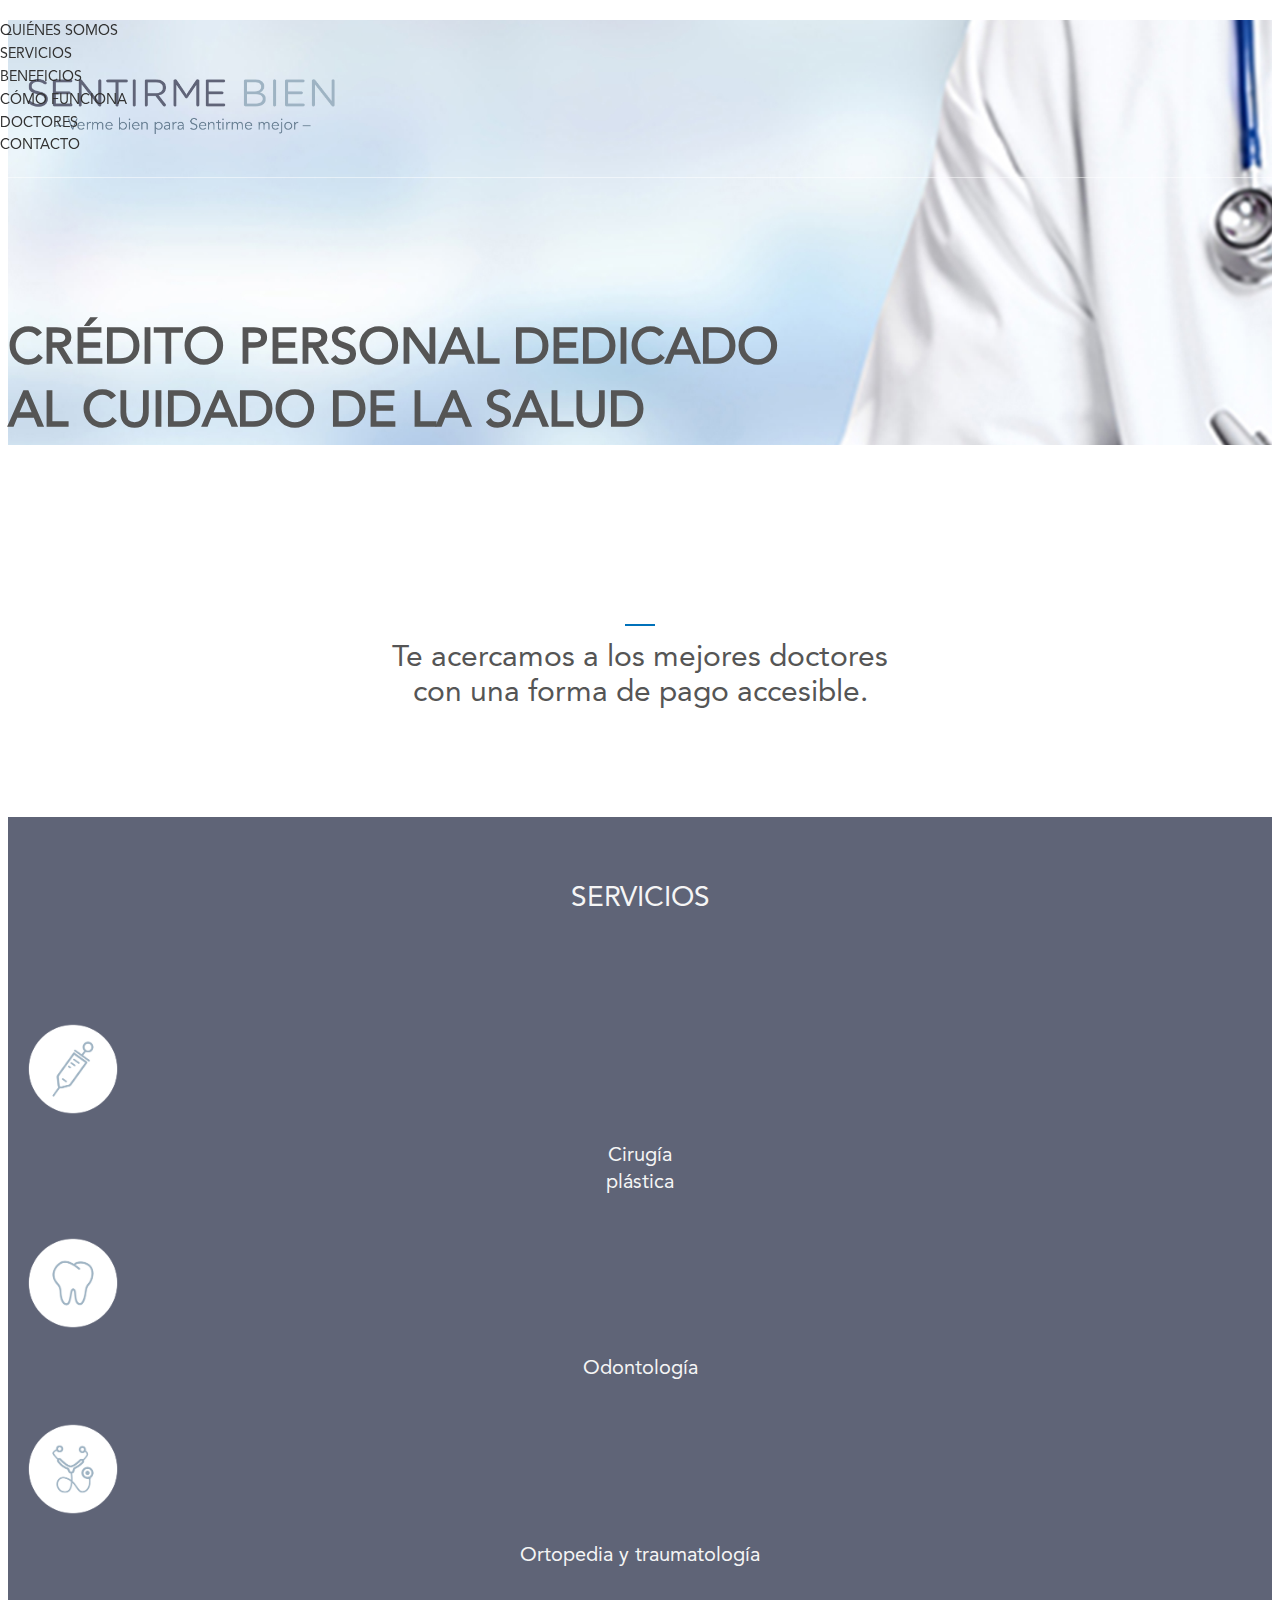
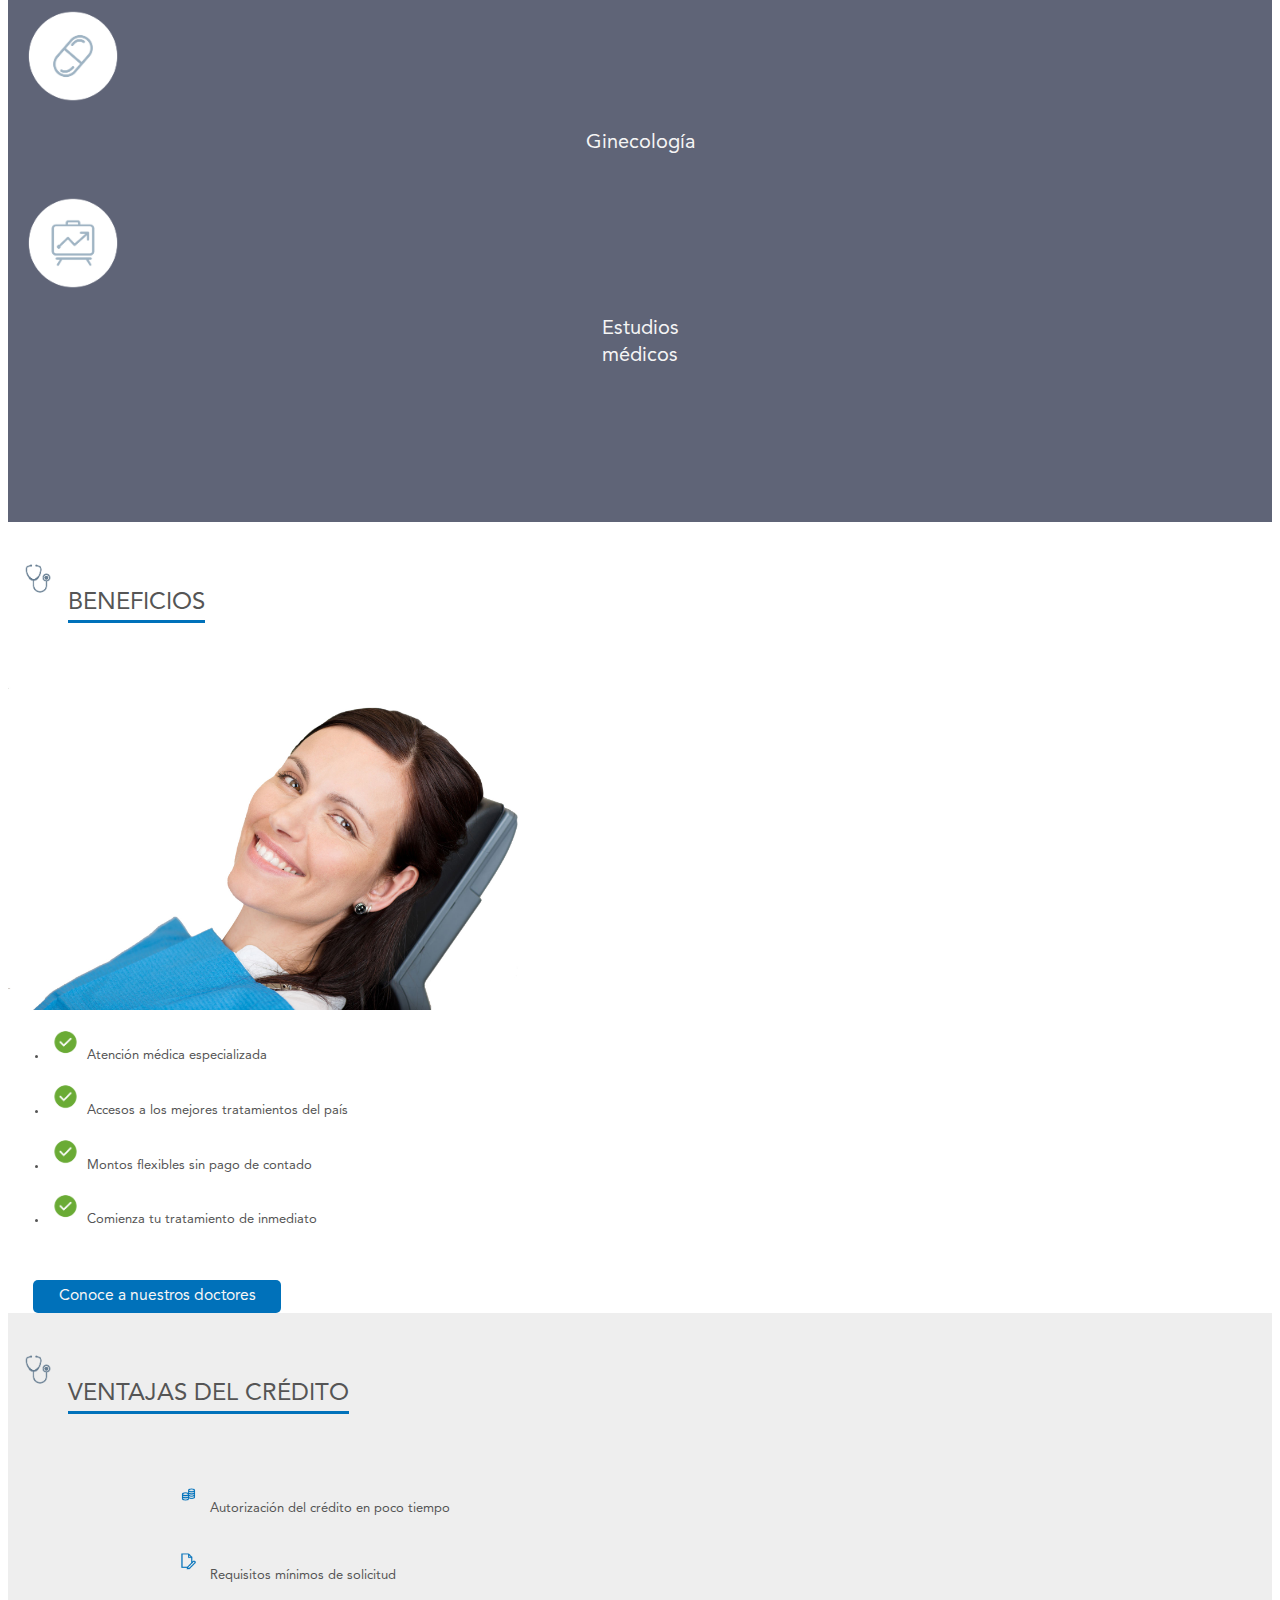
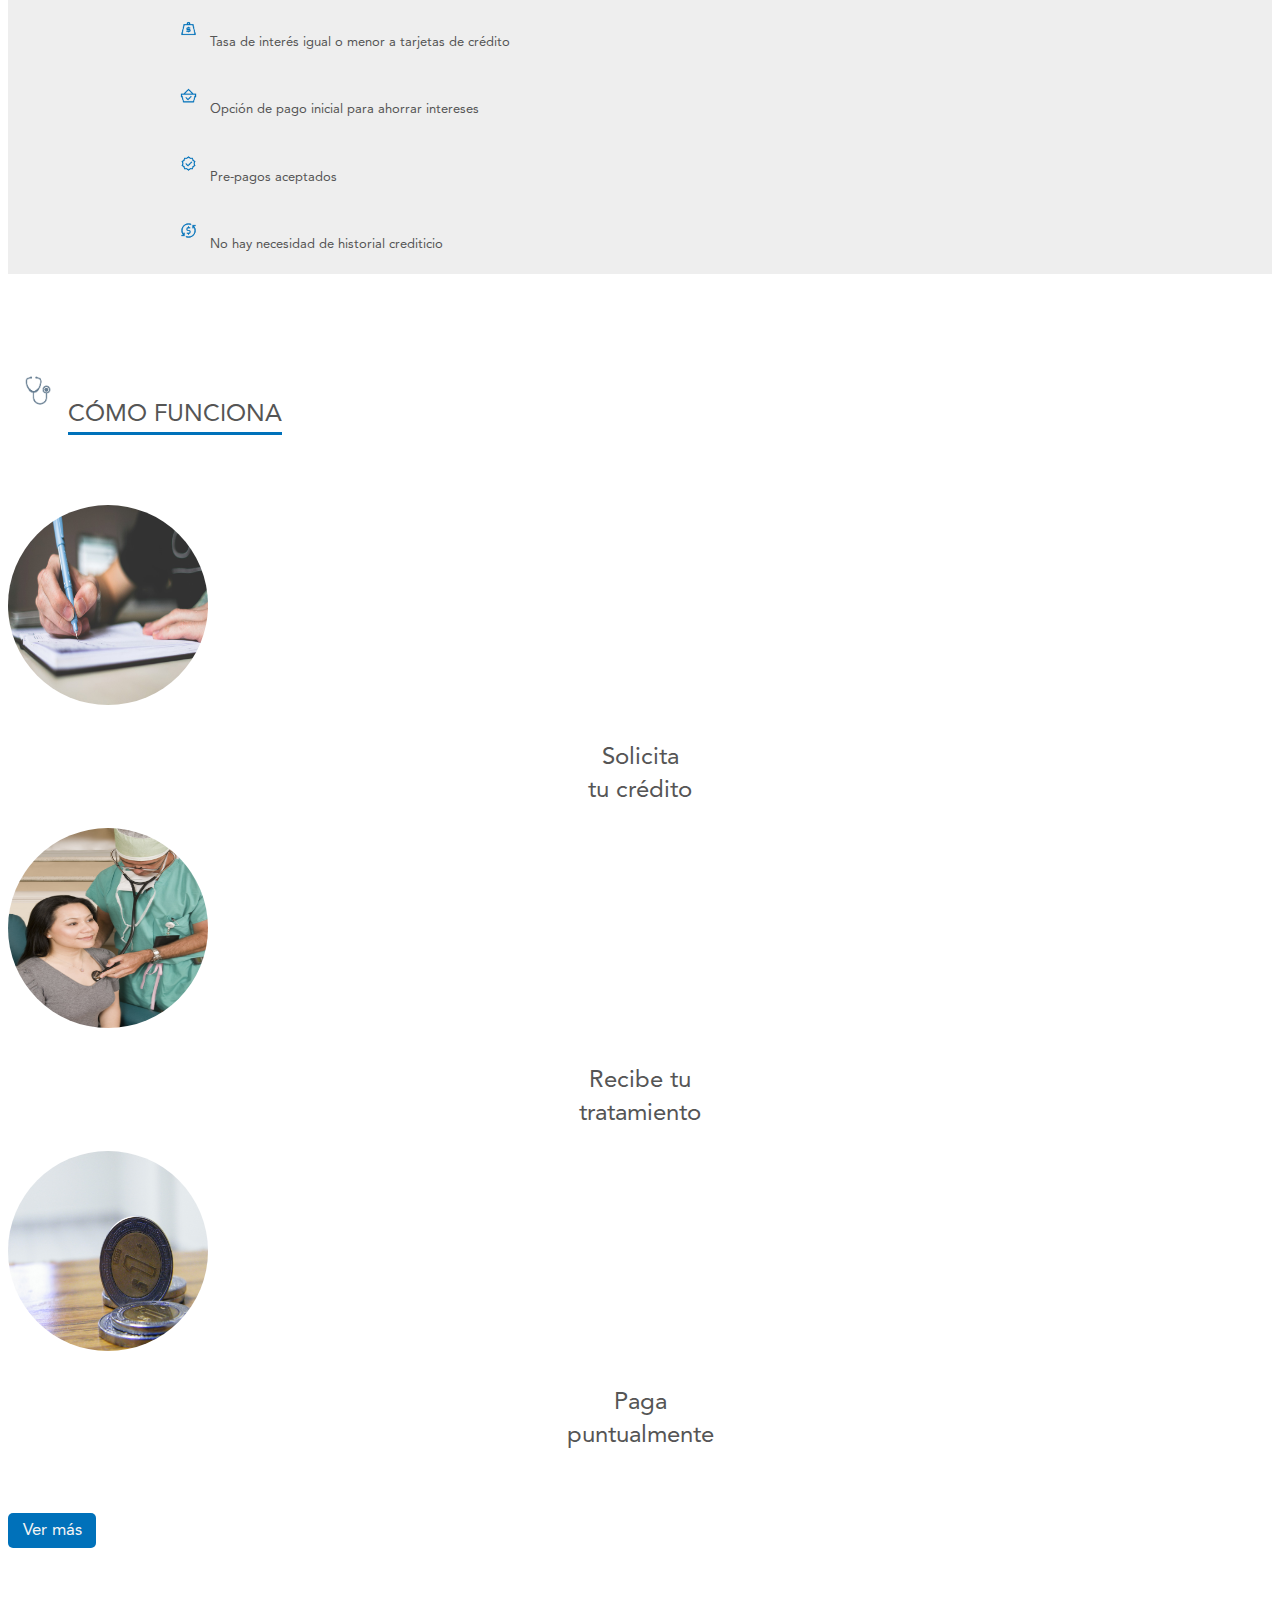
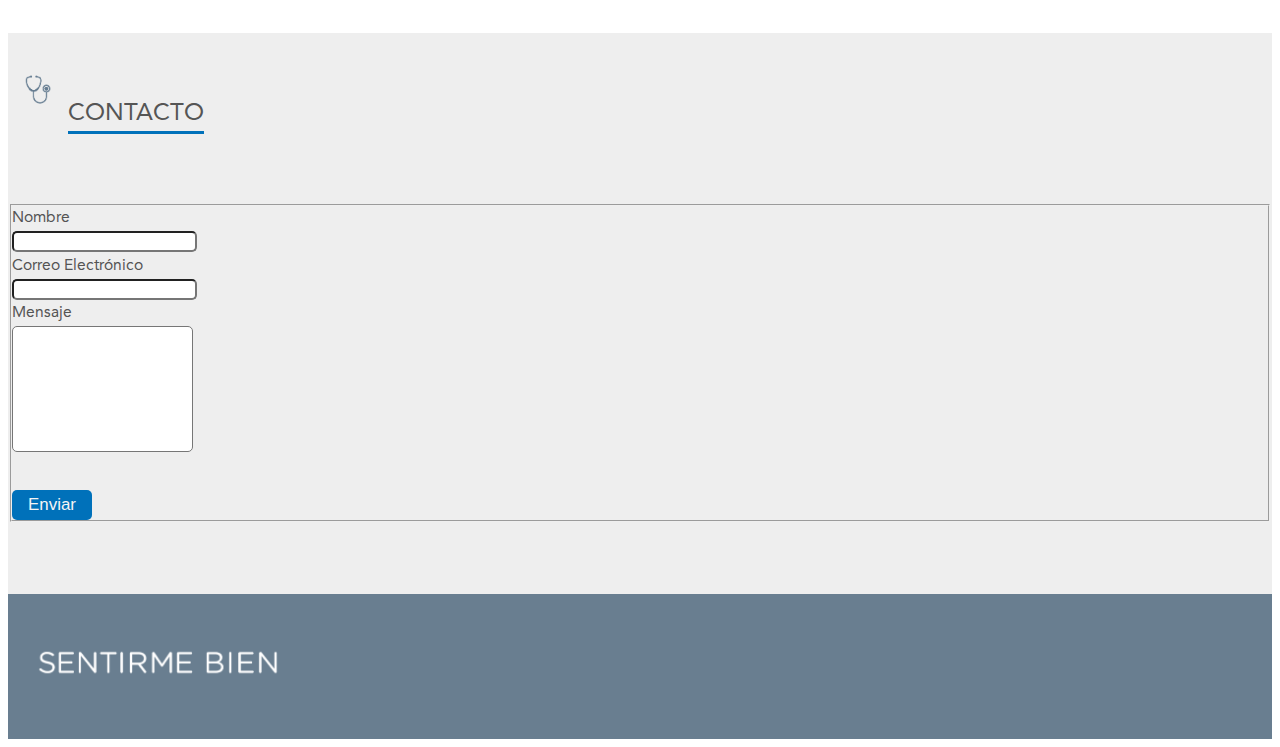
==== about-us.html @ ba7bbd11 "Contact validations, bug with animations when add scripts" ====
<!DOCTYPE html>
  <!--[if IE 8]> <html lang="en" class="ie8"> <![endif]-->
  <!--[if IE 9]> <html lang="en" class="ie9"> <![endif]-->
  <!--[if !IE]><!--> <html lang="en"> <!--<![endif]-->
  <head>
      <title>Sentirme Bien</title>

      <!-- Meta -->
      <meta charset="utf-8">
      <meta name="viewport" content="width=device-width, initial-scale=1.0">
      <meta name="description" content="">
      <meta name="author" content="">

      <!-- Favicon -->
      <link rel="shortcut icon" href="favicon.ico">

      <!-- Web Fonts -->
      <link rel='stylesheet' type='text/css' href='//fonts.googleapis.com/css?family=Open+Sans:400,300,600&amp;subset=cyrillic,latin'>

      <!-- CSS Global Compulsory -->
      <link rel="stylesheet" href="assets/plugins/bootstrap/css/bootstrap.min.css">
      <link rel="stylesheet" href="assets/css/style.css">

      <!-- CSS Header and Footer -->
      <link rel="stylesheet" href="assets/css/headers/header-v6.css">
      <link rel="stylesheet" href="assets/css/footers/footer-v1.css">

      <!-- CSS Implementing Plugins -->
      <link rel="stylesheet" href="assets/plugins/animate.css">
      <link rel="stylesheet" href="assets/plugins/line-icons/line-icons.css">
      <link rel="stylesheet" href="assets/plugins/font-awesome/css/font-awesome.min.css">
      <link rel="stylesheet" href="assets/plugins/sliding-panel/style.css">
      <link rel="stylesheet" href="assets/plugins/cube-portfolio/cubeportfolio/css/cubeportfolio.min.css">
      <link rel="stylesheet" href="assets/plugins/parallax-slider/css/parallax-slider.css">
      <link rel="stylesheet" href="assets/plugins/fancybox/source/jquery.fancybox.css">
      <link rel="stylesheet" href="assets/plugins/owl-carousel/owl-carousel/owl.carousel.css">
      <link rel="stylesheet" type="text/css" href="assets/fonts/fonts.css">

      <!-- CSS Theme -->
      <link rel="stylesheet" href="assets/css/theme-colors/default.css" id="style_color">
      <link rel="stylesheet" href="assets/css/theme-skins/dark.css">

      <!-- CSS Customization -->
      <link rel="stylesheet" href="assets/css/custom.css">
  </head>

  <body class="header-fixed promo-padding-top sliding-panel-ini sliding-panel-flag-right Avenir">
  <div class="wrapper">
      <!--=== Header v6 ===-->
      <div class="header-v6 header-border-bottom header-dark-dropdown header-sticky">
          <!-- Navbar -->
          <div class="navbar mega-menu" role="navigation">
              <div class="container">
                  <!-- Brand and toggle get grouped for better mobile display -->
                  <div class="menu-container">
                      <!-- Navbar Brand -->
  <!--                     <div class="navbar-brand" style="padding-left: 0;">
                          <a href="index.html">
                              <img class="default-logo" src="assets/img/Logo-15.png" style="width: 300px; height: 100px;" alt="Logo">
                              <img class="shrink-logo" src="assets/img/Logo-15.png" alt="Logo">
                          </a>

                      </div> -->
                      <!-- End Navbar Brand -->
                              <div class="collapse navbar-collapse navbar-responsive-collapse">
                                  <div class="container">
                                     <!--  <ul class="nav navbar-nav grey-text center">
                                      
                                          <li class="dropdown">
                                              <a href="about-us.html" class="dropdown-toggle Avenir">
                                                  Quiénes somos
                                              </a>
                                          </li>    
                                
                                          <li class="dropdown">
                                              <a href="#services" class="dropdown-toggle Avenir">
                                                  Servicios
                                              </a>
                                          </li>
                                 
                                          <li class="dropdown">
                                              <a href="#benefits" class="dropdown-toggle Avenir">
                                                  Beneficios
                                              </a>
                                          </li>
                                  
                                          <li class="dropdown">
                                              <a href="#works" class="dropdown-toggle Avenir">
                                                  Cómo Funciona
                                              </a>
                                          </li>
                             
                                          <li class="dropdown mega-menu-fullwidth">
                                              <a href="doctors.html" class="dropdown-toggle Avenir">
                                                  Doctores
                                              </a>
                                          </li>
                          

                     
                                          <li class="dropdown">
                                              <a href="#contact-modal" class="dropdown-toggle Avenir">
                                                  Contacto
                                              </a> -->
                                              <div class="row padding-bar">
                                              <div class="col-md-10 col-md-offset-1 text-center">
                                              <div class="col-md-2">
                                                <a href="about-us.html" class="Avenir bar-doctors">Quiénes somos</a>
                                              </div>
                                              <div class="col-md-2">
                                                <a href="#services" class="Avenir bar-doctors">Servicios</a>
                                              </div>
                                              <div class="col-md-2">
                                                <a href="#benefits" class="Avenir bar-doctors">Beneficios</a>
                                              </div>
                                              <div class="col-md-2">
                                                <a href="#works" class="Avenir bar-doctors">Cómo Funciona</a>
                                              </div>
                                              <div class="col-md-2">
                                                <a href="doctor.html" class="Avenir bar-doctors">Doctores</a>
                                              </div>
                                              <div class="col-md-2">
                                                <a href="#contact" class="Avenir bar-doctors">Contacto</a>
                                              </div>
                                              </div>
                                              </div>
                           
                                      </ul>
                                  </div><!--/end container-->
                              </div><!--/navbar-collapse-->
                          </div>
                      <!-- Header Inner Right -->
                      <!-- End Header Inner Right -->
                  </div>
              </div>
          </div>
          <!-- End Navbar -->
      </div>
      <!--=== End Header v6 ===-->

      <!-- Promo Block -->
      <div class="promo-bg-img-v2 fullheight promo-bg-fixed">
          <div class="container valign__middle text-center" data-start="opacity: 1;" data-500="opacity: 0;">
              <div class="margin-bottom-20">
                  <div id="cbp-lightbox" class="dp-none"></div>
              </div>
              <img class="animated fadeInUp wow margin-bottom-20" src="assets/img/Logo-15.png" style="width: 350px; height: auto;" alt="Logo" data-wow-duration="1.5s" data-wow-delay="1.5s">
              <span class="promo-text-v2 animated fadeInUp wow margin-bottom-20 padding-top" data-wow-duration="2s" data-wow-delay="1s"> 
              <p class="Avenir" style="padding-top: 50px;">CRÉDITO PERSONAL DEDICADO <br>AL CUIDADO DE LA SALUD</p>
              </span>
          </div>
      </div>
      <!-- End Promo Block -->

    <!--=== Content Part ===-->
    <div class="content-md">
        <div class="container">
           <div class="headline-center margin-bottom-60 filler-section">
                       <h2> </h2>
                       <h1 class="Avenir filler-text">Te acercamos a los mejores doctores <br>con una forma de pago accesible.</h1>
                       
            </div><!--/end Headline Center-->
        </div><!--/container -->

        <div class="icons-wall padding-bot" id="benefits">
            <div class="container content-sm">
                <div class="row">
                    <div class="col-md-12">
                        <div class="margin-bottom-30">
                            <h1 class="white-text services-tittle Avenir padding-bot2"> SERVICIOS</h1>
                    </div><!--/end row-->
                    <div class="col-md-2 col-md-offset-1">
                      <img src="assets/img/icons/iconos-04.png" class="icon-info " alt="">
                      <h3 class="white-text text-centered no-padding Avenir">Cirugía <br>plástica</h3>
                    </div>
                    <div class="col-md-2">
                      <img src="assets/img/icons/iconos-06.png" class="icon-info " alt="">
                      <h3 class="white-text text-centered no-padding Avenir">Odontología</h3>
                    </div>
                    <div class="col-md-2">
                      <img src="assets/img/icons/iconos-07.png" class="icon-info " alt="">
                      <h3 class="white-text text-centered no-padding Avenir">Ortopedia y traumatología</h3>
                    </div>
                    <div class="col-md-2">
                      <img src="assets/img/icons/iconos-03.png" class="icon-info" alt="">
                      <h3 class="white-text text-centered no-padding Avenir">Ginecología</h3>
                    </div>
                    <div class="col-md-2">
                      <img src="assets/img/icons/iconos-05.png" class="icon-info" alt="">
                      <h3 class="white-text text-centered no-padding Avenir">Estudios<br> médicos</h3>
                    </div>
                </div>
            </div>
        </div>
      </div>
        <!-- Flat Background Block -->
        <div class="parallaxBg1 container-fluid" id="works">
                <div class="row container-fluid">
                <div class="col-md-10 col-md-offset-1" style="padding-top:30px;">
                  <img src="assets/img/icons/iconos-08.png" class="credit-icon-tittle" alt=""><h2 class="credit-tittle Avenir border-right">BENEFICIOS</h2>
                </div>
                    <div class="col-md-12 md-margin-bottom-60 container-fluid">
                        <div class="row container-fluid">
                            <div class="col-md-6">
                                <img alt="" src="assets/img/sin_fondo.jpg" class="" style="width: 550px; height: auto;">  
                            </div>
                            <div class="col-md-6">
                                <div class="container-fluid">
                                <ul class="list-unstyled checked-list">
                                    <li><img src="assets/img/icons/iconos-02.png" class="arrow-icon" alt=""/> <H4 class="benefits-info Avenir">Atención médica especializada</H4></li>
                                    <li><img src="assets/img/icons/iconos-02.png" class="arrow-icon" alt=""/> <H4 class="benefits-info Avenir">Accesos a los mejores tratamientos del país</H4></li>
                                    <li><img src="assets/img/icons/iconos-02.png" class="arrow-icon" alt=""/> <H4 class="benefits-info Avenir">Montos flexibles sin pago de contado</H4></li>
                                    <li><img src="assets/img/icons/iconos-02.png" class="arrow-icon" alt=""/> <H4 class="benefits-info Avenir">Comienza tu tratamiento de inmediato</H4></li>
                                </ul>
                                </div>
                                  <a href="doctors.html" class="doctors-link">
                                    <div class="doctors-button Avenir">
                                        Conoce a nuestros doctores
                                    </div>
                                  </a>
                            </div>
                        </div>
                    </div>
            </div>
        </div>
        <!-- End Flat Background Block -->
        <div class="credit-section container-fluid">
          <div class="row margin-bottom-60 container-fluid">
            <div class="col-md-10 col-md-offset-1" style="margin-bottom: 50px; padding-top:30px;">
              <img src="assets/img/icons/iconos-08.png" class="credit-icon-tittle" alt=""><h2 class="credit-tittle Avenir border-right">VENTAJAS DEL CRÉDITO</h2>
            </div>
            <div class="col-md-6 container-fluid">
              <div class="container-fluid credit-info">
                <img src="assets/img/icons/iconos-09.png" class="arrow-icon" alt=""/> <H4 class="benefits-info Avenir">Autorización del crédito en poco tiempo</H4> 
              </div>
              <div class="container-fluid credit-info">
                <img src="assets/img/icons/iconos-10.png" class="arrow-icon" alt=""/> <H4 class="benefits-info Avenir">Requisitos mínimos de solicitud</H4>
              </div>
              <div class="container-fluid credit-info">
                <img src="assets/img/icons/iconos-11.png" class="arrow-icon" alt=""/> <H4 class="benefits-info Avenir">Tasa de interés igual o menor a tarjetas de crédito</H4> 
              </div>
            </div>
            <div class="col-md-6 container-fluid">
                <div class="container-fluid credit-info">
                  <img src="assets/img/icons/iconos-13.png" class="arrow-icon" alt=""/> <H4 class="benefits-info Avenir">Opción de pago inicial para ahorrar intereses</H4> 
                </div>
                <div class="container-fluid credit-info">
                  <img src="assets/img/icons/iconos-12.png" class="arrow-icon" alt=""/> <H4 class="benefits-info Avenir">Pre-pagos aceptados</H4> 
                </div>
                <div class="container-fluid credit-info">
                  <img src="assets/img/icons/iconos-14.png" class="arrow-icon" alt=""/> <H4 class="benefits-info Avenir">No hay necesidad de historial crediticio</H4> 
                </div>
              </div>
            </div>
          </div>

        <div class="works-section container-fluid" id="services">
           <div class="row margin-bottom-60 container-fluid">
                     <div class="col-md-10 col-md-offset-1" style="margin-bottom: 50px; padding-top:30px;">
                       <img src="assets/img/icons/iconos-08.png" class="credit-icon-tittle" alt=""><h2 class="credit-tittle Avenir border-right">CÓMO FUNCIONA</h2>
                     </div>
                     <div class="col-md-2 col-md-offset-2" class="works-info">
                      <img src="assets/img/solicitar_credito.jpg" class="works-img" alt="">
                      <h2 class="text-centered work-text Avenir"> Solicita <br>tu crédito</h2>
                     </div>
                     <div class="col-md-2 col-md-offset-1" class="works-info">
                        <img src="assets/img/recibe_tratamiento.jpg" class="works-img" alt="">
                        <h2 class="text-centered work-text Avenir"> Recibe tu <br>tratamiento</h2>
                     </div>
                     <div class="col-md-2 col-md-offset-1" class="works-info">
                        <img src="assets/img/peso.jpg" class="works-img" alt="">
                        <h2 class="text-centered work-text Avenir"> Paga <br>puntualmente</h2>
                     </div>

                     </div>
          <div class="container">
            <a href="doctors.html" class="doctors-link">
              <div class="more-button Avenir center-block">
                  Ver más
              </div>
            </a>
          </div>
        </div>

        <div class="contact-section container-fluid" id="services">
           <div class="row padding-bot container-fluid">
                     <div class="col-md-10 col-md-offset-1" style="margin-bottom: 50px; padding-top:30px;">
                       <img src="assets/img/icons/iconos-08.png" class="credit-icon-tittle" alt=""><h2 class="credit-tittle Avenir border-right">CONTACTO</h2>
                     </div>
                     <div class="col-md-6 col-md-offset-3">
                          <div class="container-fluid">
                          <form method="post" id="formid" class="">
                                     <div id="ok"></div>
                                     <fieldset class="no-padding">
                                         <label>Nombre</label>
                                         <div class="row sky-space-20">
                                             <div class="col-md-12 col-md-offset-0">
                                                 <div>
                                                     <input type="text" name="name" id="name" class="form-control">
                                                 </div>
                                             </div>
                                         </div>

                                         <label>Correo Electrónico</label>
                                         <div class="row sky-space-20">
                                             <div class="col-md-12 col-md-offset-0">
                                                 <div>
                                                     <input type="text" name="email" id="email" class="form-control">
                                                 </div>
                                             </div>
                                         </div>

                                         <label>Mensaje</label>
                                         <div class="row sky-space-20">
                                             <div class="col-md-12 col-md-offset-0">
                                                 <div>
                                                     <textarea rows="8" name="msg" id="msg" class="form-control no-resizable"></textarea>
                                                 </div>
                                             </div>
                                         </div>
                                         <div class="text-center">
                                         <button type="submit" class="send-btn">Enviar</button>
                                         </div>
                                     </fieldset>
                                 </form>
                              </div>
                     </div>
        </div>

</div>
  
      <div class="">
          <div class="footer">
              <div class="container">
                  <div class="row">

                      <div class="col-md-12">
                         <img class="center-block" src="assets/img/Logo-18.png" style="width: 300px; height: auto;" alt="Logo">
                      </div>

                   
                  </div>
              </div>
          </div>
      </div>
      
  </div>
  <!-- JS Global Compulsory -->
  <script src="assets/plugins/jquery/jquery.min.js"></script>
  <script src="assets/plugins/jquery/jquery-migrate.min.js"></script>
  <script src="assets/plugins/bootstrap/js/bootstrap.min.js"></script>
  <!-- JS Implementing Plugins -->
  <script src="assets/plugins/back-to-top.js"></script>
  <script src="assets/plugins/smoothScroll.js"></script>
  <script src="assets/plugins/backstretch/backstretch-ini.js"></script>
  <script src="assets/plugins/wow-animations/js/wow.min.js"></script>
  <script src="assets/plugins/skrollr/skrollr-ini.js"></script>
  <script src="assets/plugins/sliding-panel/jquery.sliding-panel.js"></script>
  <script src="assets/plugins/cube-portfolio/cubeportfolio/js/jquery.cubeportfolio.min.js"></script>
  <!-- JS Customization -->
  <script src="assets/js/custom.js"></script>
  <!-- JS Page Level -->
  <script src="assets/js/app.js"></script>
  <script src="assets/js/plugins/fancy-box.js"></script>
  <script src="assets/js/plugins/owl-carousel.js"></script>
  <script src="assets/js/plugins/style-switcher.js"></script>
  <script type="text/javascript">
  jQuery(document).ready(function() {
    App.init();
    new WOW().init();
    App.initParallaxBg();
    FancyBox.initFancybox();
    OwlCarousel.initOwlCarousel();
    StyleSwitcher.initStyleSwitcher();
    $('#cbp-lightbox').cubeportfolio({});
  });
  </script>
  <!--[if lt IE 9]>
      <script src="assets/plugins/respond.js"></script>
      <script src="assets/plugins/html5shiv.js"></script>
      <script src="assets/plugins/placeholder-IE-fixes.js"></script>
  <![endif]-->

  </body>
  </html>
---- assets/css/style.css ----
/*
 * Template Name: Unify - Responsive Bootstrap Template
 * Description: Business, Corporate, Portfolio, E-commerce, Blog and One Page Template.
 * Version: 1.8
 * Author: @htmlstream
 * Website: http://htmlstream.com
*/

/*Import Global Compulsory CSS Files*/
@import url(ie8.css);
@import url(blocks.css);
@import url(plugins.css);
@import url(app.css);
@import url(one-theme.css);

/*@import url(one-demo.css);*/
/*@import url(one-style.css);*/

/*Import CSS Plugins*/
@import url(plugins/style-switcher.css);

body {
   color: #333;
   font-size: 13px;
   line-height: 1.6;
}

body.header-fixed-space {
  padding-top: 94px;
}
body.header-fixed-space-v2 {
	padding-top: 135px;
}

@media (max-width: 991px) {
	body.header-fixed-space,
	body.header-fixed-space-v2 {
		padding-top: 0;
	}
}

p,
li,
li a,
label {
   color: #555;
}

a {
   color: #0071ba;
   text-decoration: none;
}

a,
a:focus,
a:hover,
a:active {
   outline: 0 !important;
}
a:focus {
  text-decoration: none;
}
a:hover {
   color: #0071ba;
   text-decoration: underline;
}

/*Intro Page
------------------------------------*/
.intro-page-img-frames {
}

.intro-page-link {
	color: #555;
	font-weight: bold;
	text-transform: uppercase;
}

.intro-page-link:hover {
	color: #222;
	text-decoration: none;
}

/*Boxed Layout
------------------------------------*/
.wrapper {
  background: #fff;
}

.boxed-layout {
  padding: 0;
  box-shadow: 0 0 5px #ccc;
  margin-left: auto !important;
  margin-right: auto !important;
  background: url(../img/patterns/15.png) repeat;
}

/*Main Styles
------------------------------------*/
/*Purchase Block*/
.purchase {
	padding: 25px 0 30px;
	border-bottom: solid 1px #eee;
	background: url(../img/patterns/breadcrumbs.png) repeat;
}
.purchase p {
	margin-bottom: 0;
}
.purchase span {
	color: #666;
	display: block;
	font-size: 24px;
	line-height: 35px;
	font-weight: normal;
	margin-bottom: 12px;
	font-family: "Open Sans", Arial, sans-serif;
}

.purchase .btn-buy {
	text-align: center;
}

.purchase .btn-buy a {
	margin-top: 27px;
}

.purchase .btn-buy a i {
	margin-right: 5px;
}

@media (max-width: 992px) {
	.purchase {
		text-align: center;
	}

	.purchase span {
		font-size: 22px;
		line-height: 29px;
	}

	.purchase .btn-buy a {
		margin-top: 25px;
		font-size: 16px;
	}
}

/*Service*/
.service {
	overflow: hidden;
	margin-bottom: 10px;
	padding: 15px 15px 10px;
}
.service:hover {
	background: #fcfcfc;
	box-shadow: 0 0 5px #ddd;
    -webkit-transition: box-shadow 0.2s ease-in-out;
    -moz-transition: box-shadow 0.2s ease-in-out;
    -o-transition: box-shadow 0.2s ease-in-out;
    transition: box-shadow 0.2s ease-in-out;
}
.service:hover i {
	color: #656565;
}

.service .desc {
	padding: 0 15px;
	overflow: hidden;
}
.service .desc h4 {
	font-size: 22px;
	line-height: 25px;
}

.service .service-icon {
	float: left;
	padding: 10px;
	color: #72c02c;
	font-size: 35px;
	text-align: center;
    -webkit-transition: all 0.4s ease-in-out;
    -moz-transition: all 0.4s ease-in-out;
    -o-transition: all 0.4s ease-in-out;
    transition: all 0.4s ease-in-out;
}
.service .service-icon.icon-cogs {
	font-size: 37px;
}
.service .service-icon.icon-plane {
	font-size: 43px;
}

/* Recent Work  */
.recent-work a {
	text-align: center;
	background: #fcfcfc;
	display: inline-block;
}

.recent-work a:hover {
	text-decoration: none;
}

.recent-work a:hover strong {
	color: #555;
}

.recent-work em.overflow-hidden {
	display: block;
}

.recent-work a span {
	display: block;
	padding: 10px;
	border-bottom: solid 2px #eee;
}

.recent-work a strong {
	color: #555;
	display: block;
}

.recent-work a i {
	color: #777;
}

.recent-work a img {
   -webkit-transition: all 0.8s ease-in-out;
   -moz-transition: all 0.8s ease-in-out;
   -o-transition: all 0.8s ease-in-out;
   -ms-transition: all 0.8s ease-in-out;
   transition: all 0.8s ease-in-out;
}

.recent-work a:hover img {
	opacity: 0.8;
   -webkit-transform: scale(1.2) rotate(3deg);
   -moz-transform: scale(1.2) rotate(3deg);
   -o-transform: scale(1.0) rotate(3deg);
   -ms-transform: scale(1.2) rotate(3deg);
   transform: scale(1.2) rotate(3deg);
}

.recent-work a:hover span {
	border-bottom: solid 2px #72c02c;
    -webkit-transition: all 0.2s ease-in-out;
    -moz-transition: all 0.3s ease-in-out;
    -o-transition: all 0.2s ease-in-out;
    transition: all 0.3s ease-in-out;
}

/* Work */
.work {
	margin-top: 6px;
}
.work .details {
	padding: 10px;
}
.work .caption {
	display: block;
	padding-top: 5px;
	color: #585f69 !important;
	font-size: 18px !important;
}
.work .caption:hover {
	cursor: pointer;
	color: #444 !important;
	text-decoration: underline;
}

/*Other Footer Common Classes
------------------------------------*/
/*Thumb Headline*/
.thumb-headline h2 {
	color: #eee;
	font-size: 16px;
}

/*Footer Logo*/
.footer-logo {
	margin: 17px 0 20px;
}

/*Latest List*/
.latest-list li {
	padding: 8px 0;
	border-top: 1px solid #353535;
}

.latest-list li:first-child {
	padding-top: 0;
	border-top: none;
}

.latest-list li a {
	color: #eee;
}

.latest-list small {
	color: #999;
	display: block;
}

/*Link List*/
.link-list li {
	border-top: solid 1px #353535;
}

.link-list li:first-child {
	border-top: none !important;
}

.link-list a {
	color: #eee;
	font-size: 11px;
	padding: 6px 0px;
	display: inline-block;
	text-transform: uppercase;
}

.link-list li i {
	color: #bbb;
	float: right;
	margin-top: 10px;
}

/*Latest Tweets*/
.latest-tweets .latest-tweets-inner p {
	color: #555;
	font-size: 13px;
}

.latest-tweets .latest-tweets-inner a {
	/*color: #3498db;*/
	text-decoration: none;
}
.latest-tweets .latest-tweets-inner a:hover {
	text-decoration: underline;
}

.latest-tweets .latest-tweets-inner i.fa {
	top: 2px;
	float: left;
	color: #bbb;
	color: #55acee;
	font-size: 18px;
	margin-right: 5px;
	position: relative;
}

.latest-tweets .latest-tweets-inner small {
	color: #777;
	display: block;
}

/*Social Icons*/
.social-icons {
	margin-top: 5px;
}

.social-icons li {
	margin: 0;
}

.social-icons li a {
	margin: 0 3px;
}

/*Thumbnails
------------------------------------*/
a.thumbnail {
	padding: 0;
	border: none;
	margin-bottom: 15px;
}

.thumbnail-style {
	padding: 7px;
	margin-bottom: 20px;
}
.thumbnail-style:hover {
	box-shadow: 0 0 8px #ddd;
    -webkit-transition: box-shadow 0.2s ease-in-out;
    -moz-transition: box-shadow 0.2s ease-in-out;
    -o-transition: box-shadow 0.2s ease-in-out;
    transition: box-shadow 0.2s ease-in-out;
}

.thumbnail h3,
.thumbnail-style h3 {
	margin: 6px 0 8px 0;
}

.thumbnail h3 a,
.thumbnail-style h3 a {
	color: #585f69;
	font-size: 18px;
}

.thumbnail h3 a:hover,
.thumbnail-style h3 a:hover {
	color: #72c02c;
	text-decoration: none;
}

.thumbnail-style .thumbnail-img {
	position: relative;
	margin-bottom: 11px;
}

.thumbnail-style a.btn-more {
	right: -10px;
	bottom: 10px;
	color: #fff;
	padding: 1px 6px;
	position: absolute;
	background: #72c02c;
	display: inline-block;
}
.thumbnail-style a.btn-more:hover {
	text-decoration: none;
	box-shadow: 0 0 0 2px #5fb611;
}
.thumbnail-style:hover a.btn-more {
	right: 10px;
}

.thumbnail-kenburn img {
	left: 10px;
	margin-left: -10px;
	position: relative;
   -webkit-transition: all 0.8s ease-in-out;
   -moz-transition: all 0.8s ease-in-out;
   -o-transition: all 0.8s ease-in-out;
   -ms-transition: all 0.8s ease-in-out;
   transition: all 0.8s ease-in-out;
}
.thumbnail-kenburn:hover img {
   -webkit-transform: scale(1.2) rotate(2deg);
   -moz-transform: scale(1.2) rotate(2deg);
   -o-transform: scale(1.2) rotate(2deg);
   -ms-transform: scale(1.2) rotate(2deg);
   transform: scale(1.2) rotate(2deg);
}

/*Servive Blocks
------------------------------------*/
/*Service Alternative Block*/
.service-alternative .service:hover {
	background: #76ca2c;
    -webkit-transition: all 0.4s ease-in-out;
    -moz-transition: all 0.4s ease-in-out;
    -o-transition: all 0.4s ease-in-out;
    transition: all 0.4s ease-in-out;
}
.service-alternative .service:hover i,
.service-alternative .service:hover p,
.service-alternative .service:hover h4 {
	color: #fff;
}

/*Servive Block Versions*/
.service-v1 h2 {
	margin: 15px 0 10px;
	font-size: 20px;
	line-height: 28px;
}

.service-v1 p {
	text-align: justify;
}

/*Blog Posts
------------------------------------*/
.posts .dl-horizontal a {
	color: #555;
}

.posts .dl-horizontal {
	margin-bottom: 15px;
	overflow: hidden;
}

.posts .dl-horizontal dt {
	width: 60px;
	float: left;
}

.posts .dl-horizontal dt img {
	width: 60px;
	height: 60px;
	padding: 2px;
	margin-top: 2px;
	border: solid 1px #ddd;
}

.posts .dl-horizontal dd {
	margin-left: 70px;
}

.posts .dl-horizontal dd p {
	margin: 0;
}

.posts .dl-horizontal dd a {
	font-size: 14px;
	line-height: 16px !important;
}

.posts .dl-horizontal dd a:hover {
	color: #72c02c;
	text-decoration: none;
}

.posts .dl-horizontal:hover dt img,
.posts .dl-horizontal:hover dd a {
	color: #72c02c;
	border-color: #72c02c !important;
	-webkit-transition: all 0.2s ease-in-out;
	-moz-transition: all 0.2s ease-in-out;
	-o-transition: all 0.2s ease-in-out;
	transition: all 0.2s ease-in-out;
}

/*About Page
------------------------------------*/
.team ul.team-socail {
	text-align: right;
}

.team ul.team-socail li {
	margin: 0 !important;
	padding: 0 !important;
}

.team ul.team-socail li a,
.team ul.team-socail li a:hover {
	text-decoration: none;
}

.team ul.team-socail li i {
	color: #aaa;
	padding: 6px 7px;
	min-width: 30px;
	font-size: 18px;
	text-align: center;
	background: #f7f7f7;
	display: inline-block;
}

.team ul.team-socail li i:hover {
	color: #fff;
	background: #72c02c;
	-webkit-transition: all 0.2s ease-in-out;
	-moz-transition: all 0.2s ease-in-out;
	-o-transition: all 0.2s ease-in-out;
	transition: all 0.2s ease-in-out;
}

.team .thumbnail-style {
	padding: 12px;
}

.team .thumbnail-style img {
	margin-bottom: 7px;
}

.team .thumbnail-style h3 {
	margin-bottom: 5px;
}

.team .thumbnail-style:hover h3 a {
	color: #72c02c !important;
}

.team .thumbnail-style small {
	display: block;
	margin-top: 5px;
	font-size: 12px;
}

/*About Me Page
------------------------------------*/
.about-me {
	overflow: hidden;
}

.about-me h2 {
	margin: 0;
	font-size: 20px;
	text-transform: uppercase;
}

.about-me span {
	color: #999;
	display: block;
	font-size: 14px;
	margin-bottom: 10px;
}

.about-me .social-icons {
	margin-top: 7px;
}

/*About My Goals*/
.about-my-goals h2 {
	text-transform: uppercase;
}

/*About Skills*/
.about-skills {
	padding: 40px 0;
	border-top: 1px solid #eee;
	border-bottom: 1px solid #eee;
	background: url(../img/breadcrumbs.png) repeat;
}

/*Gallery Page
------------------------------------*/
.gallery-page .thumbnail,
.gallery-page .thumbnail:hover {
	padding: 0;
	border: none;
	box-shadow: none;
}
.gallery-page .thumbnails {
	margin-bottom:6px;
}

/*Privacy Page
------------------------------------*/
.privacy a {
	text-decoration: underline;
}
.privacy a:hover {
	color: #72c02c;
	text-decoration: none;
}

/*Portfolio Item Page v1
------------------------------------*/
.portfolio-item h2 {
	color: #555;
	font-size: 24px;
	margin: 0 0 15px;
}
.portfolio-item li {
	padding: 3px 0;
}
.portfolio-item p a {
	text-decoration: underline;
}
.portfolio-item p a:hover {
	text-decoration: none;
}

/*Portfolio Item v1*/
.portfolio-item1 ul {
	margin: 10px 0 20px;
}

.portfolio-item1 li {
	font-size: 16px;
	margin-bottom: 3px;
}

.portfolio-item1 li i {
	font-size: 18px;
	margin-right: 4px;
}

/*Sidebar Features
------------------------------------*/
/*Blog Tags*/
ul.blog-tags li {
	display: inline-block;
}

ul.blog-tags a {
	font-size :13px;
	padding: 2px 7px;
	background: #f7f7f7;
	margin: 0 3px 6px 0;
	display: inline-block;
}

ul.blog-tags a i {
	color: #666;
}

ul.blog-tags a:hover {
	background: #72c02c;
}

ul.blog-tags a:hover,
ul.blog-tags a:hover i {
	color: #fff !important;
	text-decoration: none;
	-webkit-transition: all 0.2s ease-in-out;
	-moz-transition: all 0.2s ease-in-out;
	-o-transition: all 0.2s ease-in-out;
	transition: all 0.2s ease-in-out;
}

/*Blog Photo Stream*/
.blog-photos li {
	display: inline;
}

.blog-photos li img {
	width: 58px;
	height: 58px;
	margin: 0 2px 8px;
}

.blog-photos li img:hover {
	box-shadow: 0 0 0 2px #72c02c;
}

/*Blog Latest Tweets*/
.blog-twitter .blog-twitter-inner {
	padding: 10px;
	position: relative;
	background: #f7f7f7;
	margin-bottom: 10px;
}

.blog-twitter .blog-twitter-inner,
.blog-twitter .blog-twitter-inner:after,
.blog-twitter .blog-twitter-inner:before {
	transition: all 0.3s ease-in-out;
	-o-transition: all 0.3s ease-in-out;
	-ms-transition: all 0.3s ease-in-out;
	-moz-transition: all 0.3s ease-in-out;
	-webkit-transition: all 0.3s ease-in-out;
}

.blog-twitter .blog-twitter-inner:after,
.blog-twitter .blog-twitter-inner:before {
	width: 0;
	height: 0;
	right: 0px;
	bottom: 0px;
	content: " ";
	display: block;
	position: absolute;
}

.blog-twitter .blog-twitter-inner:after {
	border-top: 15px solid #eee;
	border-right: 15px solid transparent;
	border-left: 0px solid transparent;
	border-left-style: inset; /*FF fixes*/
	border-right-style: inset; /*FF fixes*/
}
.blog-twitter .blog-twitter-inner:before {
	border-bottom: 15px solid #fff;
	border-right: 0 solid transparent;
	border-left: 15px solid transparent;
	border-left-style: inset; /*FF fixes*/
	border-bottom-style: inset; /*FF fixes*/
}

.blog-twitter .blog-twitter-inner:hover {
	border-color: #72c02c;
	border-top-color: #72c02c;
}
.blog-twitter .blog-twitter-inner:hover:after {
	border-top-color: #72c02c;
}

.blog-twitter .blog-twitter-inner span.twitter-time {
	color: #777;
	display: block;
	font-size: 11px;
}

.blog-twitter .blog-twitter-inner a {
	color: #72c02c;
	text-decoration: none;
}
.blog-twitter .blog-twitter-inner a:hover {
	text-decoration: underline;
}

.blog-twitter .blog-twitter-inner i.fa {
	top: 2px;
	color: #bbb;
	font-size: 18px;
	position: relative;
}

/*Choose Block*/
.who li {
	margin-bottom: 6px;
}
.who li i {
	color: #72c02c;
	font-size: 13px;
	min-width: 15px;
	margin-right: 8px;
	text-align: center;
	position: relative;
}
.who li:hover i,
.who li:hover a {
	color: #777;
}
.who li:hover a:hover {
	text-decoration: none;
}

/*Promo Page
------------------------------------*/
/*Slider Part*/
.fullwidthbanner-container.slider-promo {
	max-height: 460px !important;
}

.slider-promo-info-bg {
	padding: 25px 20px 20px;
	background: url(../img/bg-black.png) repeat;
}

.slider-promo-info span.big-size {
	color: #fff;
	display: block;
	font-size: 30px;
	margin-bottom: 25px;
	text-shadow: none !important;
}

.slider-promo-info p {
	color: #fff;
	font-size: 16px;
	margin-bottom: 0;
}

/*Promo Box*/
.promo-box {
	padding: 20px;
	margin: 25px 0 20px;
	text-align: center;
}

.promo-box i {
	display: block;
	font-size: 50px;
}

.promo-box p {
	font-size: 14px;
	margin-bottom: 0;
}

.promo-box strong,
.promo-box strong a {
	color: #555;
	display: block;
	font-size: 20px;
	font-weight: 200;
	margin: 20px 0 15px;
}

.promo-box:hover strong,
.promo-box:hover strong a {
	color: #72c02c;
}

/*Promo Service*/
.promo-service {
	margin-bottom: 20px;
}

.promo-service li {
	margin-bottom: 5px;
}

.promo-service a.btn-u {
	margin: 0 20px 10px 0;
}

/*Promo Elements*/
.title-box {
	font-size: 16px;
	text-align: center;
	padding: 10px 0 30px;
	border-bottom: solid 1px #eee;
}

.title-box .title-box-text {
	color: #555;
	display: block;
	font-size: 35px;
	font-weight: 200;
}

@media (max-width: 768px) {
	.title-box .title-box-text {
		font-size: 26px;
		line-height: 34px;
		margin-bottom: 10px;
	}
	.title-box p {
		font-size: 15px;
	}
}

.block-blockquote {
	margin: 20px 0;
	text-align: center;
	border: dashed 1px #ccc;
}

.block-blockquote-inner {
	padding: 15px;
}

.block-blockquote p {
	font-size: 26px;
	margin-bottom: 0;
}

/*Info Blocks*/
.info-blocks {
	margin-bottom: 15px;
}

.info-blocks:hover i.icon-info-blocks {
	color: #72c02c;
    -webkit-transition:all 0.2s ease-in-out;
    -moz-transition:all 0.2s ease-in-out;
    -o-transition:all 0.2s ease-in-out;
    transition:all 0.2s ease-in-out;
}

.info-blocks i.icon-info-blocks {
	float: left;
	color: #777;
	font-size: 30px;
	min-width: 50px;
	margin-top: 10px;
	text-align: center;
}

.info-blocks .info-blocks-in {
	padding: 0 10px;
	overflow: hidden;
}

.info-blocks .info-blocks-in h3 {
	color: #555;
	font-size: 20px;
	line-height: 28px;
}

.info-blocks .info-blocks-in p {
	font-size: 12px;
}

/*Brand Page
------------------------------------*/
.brand-page .btn {
	margin-bottom: 10px;
}

/*Form Pages
------------------------------------*/
.form-page input,
.form-page select {
	margin-bottom: 10px;
}

/*Labels and Badges Page
------------------------------------*/
ul.labels-demo {
  margin: 5px 0;
}

ul.labels-demo li {
  list-style: none;
  display: inline-block;
  margin: 0 5px 2px 0;
}

.badge-sidebar {
	border-left: solid 1px #eee;
}

@media (max-width: 991px) {
	.badge-sidebar {
		border-left: none;
	}
}

/*Line Icon Page
------------------------------------*/
.line-icon-page .item-box {
	width: 25%;
	float: left;
	height: 90px;
	text-align: center;
	padding: 20px 10px;
	margin: 0 -1px -1px 0;
	word-wrap: break-word;
	border: 1px solid #ddd;
}
.line-icon-page .item-box--higher {
	height: 120px;
}

@media (max-width: 768px) {
	.line-icon-page .item-box {
		height: 115px;
  	}
}

@media (max-width: 450px) {
	.line-icon-page .item-box {
		height: 130px;
	}
}

.line-icon-page .item-box:hover {
	background: #fafafa;
}

.line-icon-page .item span {
	display: block;
	font-size: 28px;
	margin-bottom: 10px;
}

.line-icon-page .item:hover {
	color: #72c02c;
}

/*Line Icon Page
------------------------------------*/
.icon-page-fa {
	margin-bottom: 20px;
}

.icon-page-fa .item-box {
	float: left;
	height: 100px;
	width: 16% !important;
}

.icon-page-fa .item {
	font-size: 12px;
}

.icon-page-fa .item i {
	color: #555;
    display: block;
    font-size: 24px;
    margin-bottom: 10px;
}

@media (max-width: 767px) {
	.icon-page-fa .item-box {
		width: 20% !important;
	}
}

@media (max-width: 600px) {
 .icon-page-fa .item-box {
  width: 30% !important;
 }
}

@media (max-width: 400px) {
 .icon-page-fa .item-box {
  width: 50% !important;
 }
}

/*GLYPHICONS Icons Page
------------------------------------*/
/*Special styles for displaying the icons and their classes*/
.bs-glyphicons {
	padding-left: 0;
	list-style: none;
	overflow: hidden;
	padding-bottom: 1px;
	margin-bottom: 20px;
}

.bs-glyphicons li {
	width: 25%;
	float: left;
	height: 115px;
	padding: 10px;
	font-size: 11px;
	line-height: 1.4;
	text-align: center;
	margin: 0 -1px -1px 0;
	border: 1px solid #ddd;
}

.bs-glyphicons .glyphicon {
	display: block;
	font-size: 18px;
	margin: 5px auto 10px;
}

.bs-glyphicons li:hover {
	color: #72c02c;
	background-color: #fafafa;
}

@media (min-width: 768px) {
	.bs-glyphicons li {
	  width: 12.5%;
	}
}

/*Glyphicons Pro*/
.demo-pro-glyphicons li {
	width: 170px;
	height: 100px;
	padding: 20px 10px 30px;
}

.demo-pro-glyphicons span {
	height: 40px;
	display: block;
}

.demo-pro-glyphicons span:before {
	color: #555;
	padding: 10px 62px;
}

.demo-pro-glyphicons span.glyphicons:before {
	font-size: 22px;
}

/*Glyphicons Pro Halflings*/
.demo-pro-glyphicons span.halflings {
	height: 30px;
}

.demo-pro-glyphicons span.halflings:before {
	padding: 10px 70px;
}

/*Contact Pages
------------------------------------*/
.map {
	width: 100%;
	height: 350px;
	border-top: solid 1px #eee;
	border-bottom: solid 1px #eee;
}

.map-box {
	height: 250px;
}

.map-box-space {
	margin-top: 15px;
}

.map-box-space1 {
	margin-top: 7px;
}

/*Background Opacity
------------------------------------*/
.service-or {
	overflow: hidden;
	position: relative;
}

.service-bg {
    width: 250px;
    padding: 60px;
    position: absolute;
    top: -10px;
    right: -100px;
    background-color: rgba(255,255,255,0.1);
    transform: rotate(55deg);
    -o-transform: rotate(55deg);
    -ms-transform: rotate(55deg);
    -moz-transform: rotate(55deg);
    -webkit-transform: rotate(55deg);
}

/*Easy Block (used for image badges)
------------------------------------*/
.easy-block-v1 {
	position: relative;
}

.easy-block-v1 img {
	width: 100%;
}

.easy-block-v1 .overflow-h h3 {
	width: 60%;
	float: left;
	font-size: 18px;
	line-height: 24px;
	margin-bottom: 5px;
}

.easy-block-v1 .easy-block-v1-badge {
	left: 0px;
	top: 10px;
	z-index: 1;
	color: #fff;
	padding: 4px 10px;
	position: absolute;
}

/*Easy Block v2 (used for image badges)
------------------------------------*/
.easy-block-v2 {
	overflow: hidden;
	position: relative;
	margin-bottom: 20px;
}

.easy-block-v2 img {
	width: 100%;
}

.easy-block-v2 .easy-bg-v2 {
	top: 5px;
	color: #fff;
	width: 100px;
	padding: 5px;
	right: -32px;
	font-size: 13px;
	position: absolute;
	text-align: center;
	letter-spacing: 2px;
	transform: rotate(45deg);
	-o-transform: rotate(45deg);
	-ms-transform: rotate(45deg);
	-moz-transform: rotate(45deg);
	-webkit-transform: rotate(45deg);
}

/*Easy Block v3 (used for image badges)
------------------------------------*/
.easy-block-v3 {
	text-align: left;
	background: #585f69;
	padding: 30px 20px 20px;
}

.easy-block-v3.first {
	background: #696f77;
}
.easy-block-v3.second {
	background: #707780;
}
.easy-block-v3.third {
	background: #787f88;
}

.easy-block-v3 i {
	color: #fff;
	float: left;
	font-size: 30px;
	min-width: 45px;
	padding-top: 10px;
}

.easy-block-v3 .inner-faq-b {
	overflow: hidden;
}

.easy-block-v3 .inner-faq-b h2,
.easy-block-v3 .inner-faq-b h3 {
	font-size: 21px;
	margin-bottom: 8px;
}

.easy-block-v3 .inner-faq-b h4 {
	color: #fff;
	font-size: 17px;
	margin-bottom: 2px;
}

.easy-block-v3 .inner-faq-b h2,
.easy-block-v3 .inner-faq-b h3,
.easy-block-v3 .inner-faq-b p {
	color: #fff;
}

/*Full Width Block
------------------------------------*/
.full-w-block {
	padding: 30px 0;
	background: #282828;
}

.full-w-block .info-blocks i,
.full-w-block .info-blocks-in h3 {
	color: #fff;
}

.full-w-block .info-blocks-in p {
	color: #ccc;
}

.full-w-block .info-blocks:hover i.icon-info-blocks {
	color: #fff;
}

/*Simple Block
------------------------------------*/
.simple-block {
	margin-bottom: 20px;
}

.simple-block img {
	width: 100%;
}

.simple-block p {
	text-align: center;
}

.simple-block .carousel-indicators {
	top: 10px;
	left: 65%;
	text-align: right;
}

.simple-block .carousel-indicators .active {
	background: #555;
}

.simple-block .carousel-indicators li {
	border-color: #555;
}

.simple-block .carousel-inner > .item {
	margin: 0;
}

.simple-block .responsive-video {
	margin-bottom: 3px;
}

/*Two Blocks
------------------------------------*/
.two-blocks {
	text-align: center;
}

.two-blocks-in {
	margin-bottom: 30px;
}

.two-blocks-in i {
	color: #fff;
	padding: 11px;
	font-size: 30px;
	min-width: 50px;
	text-align: center;
	background: #585f69;
	margin-bottom: 10px;
	display: inline-block;
}

/*Three Blocks
------------------------------------*/
.three-blocks {
	text-align: center;
}

.three-blocks-in {
	margin-bottom: 30px;
}

.three-blocks-in i {
	color: #777;
	padding: 9px 6px;
	font-size: 20px;
	min-width: 40px;
	margin-bottom: 10px;
	border: 1px solid #777;
}

.three-blocks-in h3 {
	font-size: 20px;
	margin-bottom: 7px;
}

/*Temperory Classes
------------------------------------*/
/*Banner-info*/
.banner-info {
	margin-bottom: 10px;
}

.banner-info i {
	float: left;
	color: #fff;
	padding: 11px;
	/*min-width works with line-icon*/
	min-width: 40px;
	font-size: 22px;
	text-align: center;
	margin: 7px 20px 0 0;
}

/*min-width works with FontAwesome*/
.banner-info i.fa {
	min-width: 46px;
}

.banner-info.light i {
	border: 1px solid #fff;
}

.banner-info.dark i {
	background: #555;
}

.banner-info h3 {
	font-size: 21px;
	margin-bottom: 5px;
}

.banner-info.light h3 { color: #fff;}
.banner-info.light p { color: #eee;}

/*Title-Box-V2*/
.title-box-v2 {
	text-align: center;
	margin-bottom: 40px;
}

.title-box-v2 h2 {
    font-size: 25px;
    text-transform: uppercase;
}

.title-box-v2 p {
	font-size: 13px;
}

/*remove padding from "Col-"*/
.no-space {
	padding: 0;
}

.no-space-left {
	padding-left: 0;
	padding-right: 15px !important;
}

.no-space-right {
	padding-right: 0;
	padding-left: 15px !important;
}

/*List Style v1*/
.list-style-v1 li {
	margin-bottom: 7px;
}

.list-style-v1 i {
	margin-right: 5px;
}

/*Social Contacts
------------------------------------*/
.social-contacts li {
	padding: 5px 0;
	border-top: 1px solid #ddd;
}

.social-contacts li:first-child {
	border-top: none;
}

.social-contacts li i {
	color: #777;
	font-size: 13px;
	min-width: 13px;
	margin-right: 12px;
	text-align: center;
}

/*Status Bar
------------------------------------*/
.status-bar li {
	padding-left: 9px;
	border-left: 1px solid #eee;
}

.status-bar li:first-child {
	border-left: none;
}

.status-bar li i {
	color: #72c02c;
	margin-right: 5px;
}

.status-bar li a:hover {
	text-decoration: none;
}

.status-bar-in {
	padding: 10px;
	position: relative;
	background: #f0f0f0;
}

.status-bar-in:after {
	width: 0;
	height: 0;
	top: -10px;
	left: 50px;
	content: " ";
	display: block;
	position: absolute;
	border-bottom: 11px solid #f0f0f0;
	border-left: 11px solid transparent;
	border-right: 11px solid transparent;
	border-left-style: inset; /*FF fixes*/
	border-right-style: inset; /*FF fixes*/
}

/*Share List*/
.share-list {
	margin-bottom: 0;
}

.share-list li {
	padding-left: 20px;
}

.share-list li:first-child {
	padding-left: 0;
}

.share-list li i {
	color: #72c02c;
	margin-right: 5px;
}

/*People Say
------------------------------------*/
.people-say img {
	float: left;
	width: 40px;
	height: auto;
	margin: 6px 10px 0 0;
}

.people-say .overflow-h span {
	font-weight: 700;
}

.people-say .overflow-h p {
	font-style: italic;
	line-height: 1.3;
}

.people-say .overflow-h small {
	text-align: right;
	font-style: italic;
}

/*Inspire Page
------------------------------------*/
img.img-mouse {
	width: 150px;
	height: auto;
	margin: 0 auto 60px;
}

/*Desire Page
------------------------------------*/
/*Service Info*/
.service-info {
	position: relative;
	padding: 40px 0 50px;
	background: url(../img/patterns/17.png) repeat;
}

.service-info .info-description {
	overflow: hidden;
}

.service-info i.service-info-icon {
	color: #777;
	float: left;
	width: 50px;
	height: 50px;
	padding: 15px;
	font-size: 20px;
	line-height: 17px;
	margin-right: 20px;
	text-align: center;
	display: inline-block;
	border: 1px solid #777;
}

.service-info .info-description h3 {
	margin: 0 0 10px;
}

.service-info .info-description p {
	color: #777;
}

/*Portfolio Single Item Page
------------------------------------*/
/*Project Details*/
.project-details li {
  color: #555;
  font-weight: 200;
  margin-bottom: 5px;
}

.project-details strong {
  min-width: 100px;
  display: inline-block;
}

.project-details a {
  text-decoration: underline;
}

/*Bootstrap Testimonials
------------------------------------*/
.testimonials-bs {
  padding: 50px 0;
  background: url(../img/bg/16.jpg) 50% 0 repeat fixed;
}

.testimonials-bs .headline-center-v2 span.author {
  color: #777;
  font-size: 14px;
}

/*Removes Bootstrap carousel background images*/
.testimonials-bs .item {
  margin-bottom: 30px;
}

.testimonials-bs .carousel-arrow {
  text-align: center;
}

.testimonials-bs .carousel-control-v2 i {
	color: #888;
	width: 30px;
	height: 30px;
	padding: 2px;
	font-size: 22px;
	display: inline-block;
	border: 2px solid #888;
}

.testimonials-bs .carousel-control-v2 i:hover {
  color: #72c02c;
  border-color: #72c02c;
  text-decoration: none;
  transition: all 0.3s ease-in-out;
  -o-transition: all 0.3s ease-in-out;
  -moz-transition: all 0.3s ease-in-out;
  -webkit-transition: all 0.3s ease-in-out;
}

.testimonials-bs .carousel-control-v2.left,
.testimonials-bs .carousel-control-v2.right {
    text-decoration: none;
    background-image: none;
}

/*Team v1*/
.team-v1 li > h3 {
	color: #555;
}
.icons-wall{
	background: #5f6477;
}
.white-text{
	color: #F5F5F5;
}
.services-tittle{
	text-align: center;
}
.icon-info{
	width: 130px;
	height: auto;
}
.text-centered{
	text-align: center;
}
.arrow-icon{
	width: 35px;
	height: auto;
	display: inline-block;
	margin-top: -7px;
}
.benefits-info{
	display: inline-block;
}
.doctors-button{
	background: #0071ba;
	border-radius: 5px;
	width: 240px;
	text-align: center;
	font-size: 1.2em;
	color: #F5F5F5;
	margin-top: 30px;
	padding: 4px;
	margin-left: 25px;
}
.more-button{
	background: #0071ba;
	padding: 4px;
	border-radius: 5px;
	width: 80px;
	text-align: center;
	font-size: 1.3em;
	color: #F5F5F5;
	margin-top: 30px;
	margin-bottom: 5em;
}
.doctors-link{
	text-decoration: none !important;
}
.benefits-tittle{
	padding-top: 30px;
}
.credit-icon-tittle{
	width: 60px;
	height: auto;
	display: inline-block;
	margin-top: -20px;
}
.credit-tittle{
	display: inline-block;
	padding-top: 30px;
}

.credit-section{
	background: #EEEEEE;
	height: 100%;
}
.credit-info{
	padding-left: 12.5em;
	margin-bottom: 1em;
}
.credit-info2{
	padding-left: 10em;
	margin-bottom: 1em;
}
.works-img{
	border-radius: 100%;
	width: 200px;
	height: 200px;
	background-position: center;
}
.works-info{
	text-align: center;
}
.work-text{
	padding-top: 1em;
}
.grey-text{
	color: #333333;
}
.send-btn{
	background: #0071ba;
	padding: 3px;
	border-radius: 5px;
	width: 80px;
	text-align: center;
	font-size: 1.3em;
	color: #F5F5F5;
	margin-top: 30px;
	border-color: transparent;

}
.filler-section{
	padding-top: 2em;
	padding-bottom: 2em;
}
.no-padding{
	padding-top: 0;
	margin-top: 0;
}
label{
	margin-top: 6px;
	font-size: 1.2em;
}
.no-resizable{
	resize: none;
}
.border-right{
	border-bottom: 3px solid #0071ba;
}
.padding-top{
	padding-top: 3em;
}
.navbar-nav {
  width: 100%;
  text-align: center;
  > li {
    float: none;
    display: inline-block;
  }
}
.padding-bot{
	padding-bottom: 5.5em;
}
.padding-bot2{
	padding-bottom: 2em;
}
.padding-left-icon{
	padding-left: 1em;
}
.contact-section{
	background: #EEEEEE;
}

.bar-doctors{
	text-transform: uppercase;
	font-size: 1.1em;
	color: #333333;
	text-decoration: none !important;
  transition: all 0.3s ease-in-out;
  -o-transition: all 0.3s ease-in-out;
  -moz-transition: all 0.3s ease-in-out;
  -webkit-transition: all 0.3s ease-in-out;
}
.bar-doctor:hover{
	color: #333;
}
.padding-bar{
	padding-top: 20px;
	padding-bottom: 20px;
}
.filler-text{
	font-size: 30px;
}
.footer{
	background: #697e90;
}
---- assets/css/headers/header-v6.css ----
/*----------------------------------------------------------------------

[-----*** TABLE OF CONTENT ***-----]

1. Header - Navbar
2. Header - Menu Inner Right Style
3. Header - Responsive Navbar Style
4. Header - Submenu
5. Header - Mega Menu
6. Header - Fixed
6.1. Header - Fixed Boxed
7. Header - Border Bottom Style Option
8. Header - White Transparent Background Option
9. Header - Dark Transparent Background Option
10. Header - Dark On Scroll Option
11. Header - Dark Search Option
12. Header - Dark Dropdown Background Option
13. Header - Dark Responsive Navbar Option
14. Header - Classic White Option
15. Header - Classic Dark Option
16. Header - Hamburger

[--- HEADER STYLE CLASSES --]

1. header-v6
2. header-border-bottom
3. header-white-transparent
4. header-dark-transparent
5. header-dark-scroll
6. header-dark-search
7. header-dark-dropdown
8. header-dark-res-nav
9. header-dark-classic-white
10. header-dark-classic-dark
-----------------------------------------------------------------------*/


/*--------------------------------------------------
	[1. Header - Navbar]
----------------------------------------------------*/

/*Header v6*/
.header-v6 {
	z-index: 99;
	position: relative;
}

@media (max-width: 991px) {
	.header-v6 {
		position: static;
	}
}

/*Containers
------------------------------------*/
@media (min-width: 768px) and (max-width: 991px) {
  	.header-v6 .menu-container {
	    width: 750px;
  	}
}

@media (max-width: 991px) {
	.header-v6 .menu-container:before,
	.header-v6 .menu-container:after {
		content: " ";
		display: table;
	}

	.header-v6 .menu-container:after {
		clear: both;
	}

    .header-v6 .menu-container {
		margin-left: auto;
		margin-right: auto;
		padding-left: 15px;
		padding-right: 15px;
	}
	
	.header-v6 > .navbar > .container {
		width: inherit;
		margin-left: 0;
		margin-right: 0;
		padding-left: 0;
    	padding-right: 0;
    }
	
	.header-v6 > .navbar > .container > .navbar-header,
	.header-v6 > .navbar > .container > .navbar-collapse {
	  	margin-left: 0;
	  	margin-right: 0;
	}
}

/*Navbar*/
.header-v6 .navbar {
	border: none;
	margin-bottom: 0;
}

/*Navbar Brand*/
.header-v6 .navbar-brand {
	height: 93px;
	max-height: 93px;
	line-height: 65px;
}

.header-v6 .navbar-brand img {
	width: auto;
	height: auto;
	max-width: 100%;
	max-height: 100%;
	display: inline-block;
	vertical-align: middle;
}

.header-v6 .navbar-brand img.shrink-logo {
	display: none;
}

.header-v6 .navbar-brand img.default-logo {
	display: inherit;
}

/*Media Queries*/
@media (max-width: 991px) {
	.header-v6 .navbar-brand {
		padding-top: 20px;
	}

	.header-v6 .navbar-brand img.shrink-logo {
		display: inherit;
	}

	.header-v6 .navbar-brand img.default-logo {
		display: none;
	}
}

/*Navbar Toggle*/
.header-v6 .navbar-toggle {
	border: none;
	margin: 31px 0 31px 15px;
}

.header-v6 .navbar-toggle .icon-bar {
	height: 1px;
	width: 20px;
	font-size: 20px;
	background: #555;
	margin-bottom: 5px;
}

.header-v6 .navbar-toggle .icon-bar:last-child {
	margin-bottom: 0;
}

.header-v6 .navbar-toggle,
.header-v6 .navbar-toggle:hover, 
.header-v6 .navbar-toggle:focus {
	background: inherit;
}

/*Navbar Collapse*/
.header-v6 .navbar-collapse {
	position: relative;
}

/*Navbar Menu*/
.header-v6 .navbar-nav > li > a {
	color: #fff;
	font-size: 13px;
	font-weight: 400;
	letter-spacing: 1px;
	text-transform: uppercase;
}

.header-v6 .nav > li > a:hover,
.header-v6 .nav > li > a:focus {
	background: inherit;
}

@media (min-width: 992px) {
	.navbar {
		border-radius: 0;
	}

	.header-v6 .navbar-nav {
		float: right;
	}	
}


/*--------------------------------------------------
	[2. Header - Menu Inner Right Style]
----------------------------------------------------*/

/*Menu Inner Right
------------------------------------*/
.header-v6 .header-inner-right {
	float: right;
	z-index: 999;
	margin-left: -20px;
	position: relative;
}

@media (max-width: 350px) {
	.header-v6 .header-inner-right {
		display: none;
	}
}

.header-v6 .menu-icons-list {
	margin: 0;
	list-style: none;
}

.header-v6 li.menu-icons {
	position: relative;
	display: inline-block;
}

.header-v6 li.menu-icons:first-child {
	padding-right: 15px;
}

.header-v6 li.menu-icons i.menu-icons-style {
	color: #fff;
	width: 25px;
	cursor: pointer;
	font-size: 16px;
	line-height: 94px;
	text-align: center;
	display: inline-block;
}

.header-v6 li.menu-icons span.badge {
	top: 28px;
	left: 12px;
	color: #fff;
	width: 18px;
	height: 18px;
	padding: 4px;
	display: block;
	font-size: 11px;
	text-align: center;
	position: absolute;
	background: #72c02c;
	display: inline-block;
	border-radius: 50% !important;
}

/*Shopping Cart*/
.header-v6 .shopping-cart .shopping-cart-open {
	right: 0;
	top: 94px;
	padding: 15px;
	display: none;
	min-width: 250px;
	background: #fff;
	position: absolute;
	border: 1px solid #e7e7e7;
	border-top: 2px solid #72c02c;
}

.header-v6 .shopping-cart:hover .shopping-cart-open {
	display: block;
}

.header-v6 .shopping-cart-open span.shc-title {
	color: #444;
	display: block;
	font-size: 12px;
	margin-bottom: 15px;
	padding-bottom: 10px;
	text-transform: uppercase;
	border-bottom: 1px solid #e7e7e7;
}

.header-v6 .shopping-cart-open span.shc-total {
	color: #444;
	float: right;
	font-size: 12px;
	margin-top: 6px;
	text-transform: uppercase;
}

.header-v6 .shopping-cart-open span.shc-total strong {
	padding-left: 3px;
}

.header-v6 .shopping-cart-open .btn-u {
	padding: 4px 12px;
}

/*Search Box
------------------------------------*/
.header-v6 .search-open {
	top: 0;
	right: 0; 
	width: 100%; 
	z-index: 99;
	height: auto;
	display: none;
	padding: 10px;
	position: fixed;
	background: #fff;
}

.header-v6 .search-open .form-control {
	color: #555;
	border: none;
	height: 75px;
	font-size: 33px;
	font-weight: 200;
	box-shadow: none;
	background: #fff;
	padding: 0 14% 0 13%;
	text-transform: uppercase;
	font-family: 'Open Sans', sans-serif;
}

@media (max-width: 768px) {
	.header-v6 .search-open .form-control {
		font-size: 20px;
	}
}

@media (max-width: 991px) {
	.header-v6 .search-open .form-control {
		padding: 0 28% 0 5%;
	}
}

.header-v6 .search-open .form-control::-moz-placeholder {
	color: #555;
}
.header-v6 .search-open .form-control:-ms-input-placeholder {
	color: #555;
}
.header-v6 .search-open .form-control::-webkit-input-placeholder {
	color: #555;
}

.header-v6 .search-open .form-control:hover,
.header-v6 .search-open .form-control:active,
.header-v6 .search-open .form-control:focus {
	border: none;
	box-shadow: none;
}

.header-v6 .search-close {
	z-index: 999;
	position: relative;
}

.header-v6 li.menu-icons i.search-btn {	
	color: #fff;
}

.header-v6 li.menu-icons i.fa-times {
	color: #444;
}


/*--------------------------------------------------
	[3. Header - Responsive Navbar Style]
----------------------------------------------------*/

/*Responsive Navbar*/
@media (max-width: 991px) {
	/*Responsive code for max-width: 991px*/
    .header-v6 .navbar-header {
        float: none;
    }
    
    .header-v6 .navbar-toggle {
        display: block;
    }
    
    .header-v6 .navbar-collapse {
		border-color: #eee;
    	border-bottom: 1px solid #eee;
    }

    .header-v6 .navbar-collapse.collapse {
        display: none !important;
    }
    
    .header-v6 .navbar-collapse.collapse.in {
        display: block !important;
  		overflow-y: auto !important;
    }
    
    .header-v6 .navbar-nav {
        margin: 0;
        float: none !important;
    }

    .header-v6 .navbar-nav > li {
        float: none;
    }
    
    .header-v6 .navbar-nav > li > a {
        padding-top: 30px;
        padding-bottom: 40px;
    }

    /*Navbar Nav*/
    .header-v6 .navbar-nav > li > a {
    	color: #444;
    }

    /*Pull Right*/
    .header-v6 .dropdown-menu.pull-right {
		float: none !important;
	}

	/*Dropdown Menu Slide Down Effect*/
	.header-v6 .navbar-nav .open .dropdown-menu {
		border: 0;
		float: none;
		width: auto;
		margin-top: 0;
		position: static;
		box-shadow: none;
		background-color: transparent;
	}

	.header-v6 .navbar-nav .open .dropdown-menu > li > a,
	.header-v6 .navbar-nav .open .dropdown-menu .dropdown-header {
		padding: 5px 15px 5px 25px;
	}
	
	.header-v6 .navbar-nav .open .dropdown-menu > li > a {
		line-height: 20px;
	}
	
	.header-v6 .navbar-nav .open .dropdown-menu > li > a:hover,
	.header-v6 .navbar-nav .open .dropdown-menu > li > a:focus {
		background-image: none;
	}

	.header-v6 .navbar-nav .open .dropdown-menu > li > a {
		color: #777;
	}

	.header-v6 .navbar-nav .open .dropdown-menu > li > a:hover,
	.header-v6 .navbar-nav .open .dropdown-menu > li > a:focus {
		color: #72c02c;
		background-color: transparent;
	}
	
	.header-v6 .navbar-nav .open .dropdown-menu > .active > a,
	.header-v6 .navbar-nav .open .dropdown-menu > .active > a:hover,
	.header-v6 .navbar-nav .open .dropdown-menu > .active > a:focus {
		color: #72c02c;
		background-color: transparent;
	}
	
	.header-v6 .navbar-nav .open .dropdown-menu > .disabled > a,
	.header-v6 .navbar-nav .open .dropdown-menu > .disabled > a:hover,
	.header-v6 .navbar-nav .open .dropdown-menu > .disabled > a:focus {
		color: #72c02c;
		background-color: transparent;
	}	

	.header-v6 .dropdown-menu.no-bottom-space {
		padding-bottom: 0;
	}

  	/*Design for max-width: 991px*/
  	.header-v6 .navbar-collapse,
	.header-v6 .navbar-collapse .container {
		padding-left: 0 !important;
		padding-right: 0 !important;
	}

	.header-v6 .navbar-nav > li > a {
		font-size: 14px;
		padding: 12px 5px;
	}

	.header-v6 .navbar-nav > li a {
		border-bottom: none;
		border-top: 1px solid #eee;
	}	

	.header-v6 .navbar-nav > li:first-child > a {
		border-top: transparent;
	}

	.header-v6 .navbar-nav > li > a:hover {
		color: #72c02c;
	}

	.header-v6 .navbar-nav > .open > a,
	.header-v6 .navbar-nav > .open > a:hover,
	.header-v6 .navbar-nav > .open > a:focus {
		color: #555;
		background: inherit;
	}

	.header-v6 .navbar-nav > .active > a,
	.header-v6 .navbar-nav > .active > a:hover,
	.header-v6 .navbar-nav > .active > a:focus {
		background: inherit;
		color: #72c02c !important;	
	}

	.header-v6 .dropdown .dropdown-submenu > a { 
		font-size: 13px;
		color: #555 !important;
		text-transform: uppercase;
	}
}

@media (min-width: 992px) {	
	/*Navbar Collapse*/
	.header-v6 .navbar-collapse {
		padding: 0;
	}

	/*Navbar*/
	.header-v6 .navbar {
		min-height: 40px !important;
	}

	.header-v6 .container > .navbar-header, 
	.header-v6 .container-fluid > .navbar-header, 
	.header-v6 .container > .navbar-collapse, 
	.header-v6 .container-fluid > .navbar-collapse {
		margin-bottom: -10px;
	}

	.header-v6 .navbar-nav {
		top: 2px;
		position: relative;
	}

	.header-v6 .navbar-nav > li > a {
		padding: 20px;
		line-height: 54px;
	}

	.header-v6 .navbar-nav > li > a,
	.header-v6 .navbar-nav > li > a:hover,
	.header-v6 .navbar-nav > li > a:focus,	
	.header-v6 .navbar-nav > .active > a, 
	.header-v6 .navbar-nav > .active > a:hover, 
	.header-v6 .navbar-nav > .active > a:focus {
		color: #333;
		font-weight: 200;
		background: none;
	}

	.header-v6 .navbar-nav > .open > a,
	.header-v6 .navbar-nav > .open > a:hover,
	.header-v6 .navbar-nav > .open > a:focus {
		color: #fff;
	}

	/*Dropdown Menu*/
	.header-v6 .dropdown-menu { 
		border: none;
		padding: 15px 0;
		min-width: 230px;
		border-radius: 0;
		background: #fff;
		z-index: 9999 !important;
		border-top: solid 3px #72c02c; 
	}

	.header-v6 .dropdown-menu li a { 
		color: #777; 
		font-size: 13px; 
		font-weight: 400; 
		padding: 6px 25px;
	}

	.header-v6 .dropdown-menu .active > a,
	.header-v6 .dropdown-menu li > a:hover {
		color: #72c02c;
		background: inherit;
		filter: none !important;
		transition: all .1s ease-in-out;
	}

	.header-v6 .dropdown-menu li > a:focus {
		background: none;
		filter: none !important;
	}

	.header-v6 .navbar-nav > li.dropdown:hover > .dropdown-menu {
		display: block;
	}	

	.header-v6 .open > .dropdown-menu {
		display: none;
	}
}


/*--------------------------------------------------
	[4. Header - Submenu]
----------------------------------------------------*/

/*Dropdown Submenu for BS3
------------------------------------*/
.header-v6 .dropdown-submenu { 
   position: relative; 
}

.header-v6 .dropdown-submenu > a:after {
    top: 9px;
    right: 15px;
    font-size: 11px;
    content: "\f105";
    position: absolute;
    font-weight: normal;
    display: inline-block;
    font-family: FontAwesome;
}

@media (max-width: 991px) {
  	.header-v6 .dropdown-submenu > a:after {
      	content: " ";
  	}
}

.header-v6 .dropdown-submenu > .dropdown-menu { 
	top: -20px; 
	left: 100%; 
	margin-left: 0px; 
}

/*Submenu comes from LEFT side*/
.header-v6 .dropdown-submenu > .dropdown-menu.submenu-left {
	left: -100%;
}

.header-v6 .dropdown-submenu:hover > .dropdown-menu {  
   	display: block;
}

@media (max-width: 991px) {
	.header-v6 .dropdown-submenu > .dropdown-menu {  
		display: block;
		margin-left: 15px;
	}
}

.header-v6 .dropdown-submenu.pull-left {
	float: none;
}

.header-v6 .dropdown-submenu.pull-left > .dropdown-menu {
	left: -100%;
	margin-left: 10px;
}

.header-v6 .dropdown-menu li [class^="fa-"],
.header-v6 .dropdown-menu li [class*=" fa-"] {
	left: -3px;
	width: 1.25em;
	margin-right: 1px;
	position: relative;
	text-align: center;
	display: inline-block;
}
.header-v6 .dropdown-menu li [class^="fa-"].fa-lg,
.header-v6 .dropdown-menu li [class*=" fa-"].fa-lg {
	/* increased font size for fa-lg */
	width: 1.5625em;
}


/*--------------------------------------------------
	[5. Header - Mega Menu]
----------------------------------------------------*/

/*Mega Menu
------------------------------------*/
.header-v6 .mega-menu .nav,
.header-v6 .mega-menu .dropup,
.header-v6 .mega-menu .dropdown,
.header-v6 .mega-menu .collapse {
  	position: static;
}

.header-v6 .mega-menu .navbar-inner,
.header-v6 .mega-menu .container {
  	position: relative;
}

.header-v6 .mega-menu .dropdown-menu {
  	left: auto;
}

.header-v6 .mega-menu .dropdown-menu > li {
  	display: block;
}

.header-v6 .mega-menu .dropdown-submenu .dropdown-menu {
  	left: 100%;
}

.header-v6 .mega-menu .nav.pull-right .dropdown-menu {
  	right: 0;
}

.header-v6 .mega-menu .mega-menu-content {
  	*zoom: 1;
  	padding: 0;
}

.header-v6 .mega-menu .mega-menu-content:before,
.header-v6 .mega-menu .mega-menu-content:after {
  	content: "";
  	display: table;
  	line-height: 0;
}

.header-v6 .mega-menu .mega-menu-content:after {
  	clear: both;
}

.header-v6 .mega-menu.navbar .nav > li > .dropdown-menu:after,
.header-v6 .mega-menu.navbar .nav > li > .dropdown-menu:before {
  	display: none;
}

.header-v6 .mega-menu .dropdown.mega-menu-fullwidth .dropdown-menu {
  	left: 0;
  	right: 0;
  	overflow: hidden;
}

@media (min-width: 992px) {
	.header-v6 .mega-menu .dropdown.mega-menu-fullwidth .dropdown-menu {
  		margin-left: 10px;
  		margin-right: 15px;
	}
}

/*Equal Height Lists*/
@media (min-width: 992px) {
	.header-v6 .mega-menu .equal-height {
	    display: -webkit-flex;
	    display: -ms-flexbox;
	    display: flex;
	    
	    /*-webkit-flex-wrap: wrap;
	    -ms-flex-wrap: wrap;
	    flex-wrap: wrap;*/
	}

	.header-v6 .mega-menu .equal-height-in {
	    display: -webkit-flex;
	    display: -ms-flexbox;
	    display: flex;
	}
}

/*Mega Menu Style Effect*/
.header-v6 .mega-menu .equal-height-list h3 {
	color: #555;
	font-size: 15px;
	font-weight: 400;
	padding: 0 10px 0 13px;
	text-transform: uppercase;
}

/*Space for only Big Resolution*/
@media (min-width: 992px) {
	.header-v6 .mega-menu .big-screen-space {
		margin-bottom: 20px;
	}
}

/*Mega Menu Content*/
@media (min-width: 992px) {
    .header-v6 .mega-menu .equal-height-in {
        padding: 20px 0;
        border-left: 1px solid #bbb;
    }

    .header-v6 .mega-menu .equal-height-in:first-child {
        border-left: none;
        margin-left: -1px;
    }

    .header-v6 .mega-menu .equal-height-list {
    	width: 100%;
    }

    .header-v6 .mega-menu .equal-height-list li a {
        display: block;
        position: relative;
        border-bottom: none;
        padding: 5px 10px 5px 15px;
    }

    .header-v6 .mega-menu .equal-height-list a:hover {
    	text-decoration: none;
    }
    
    /*Dropdown Arrow Icons*/
    .header-v6 .mega-menu .mega-menu-fullwidth li a {
    	padding: 5px 10px 5px 30px;	
    }

    .header-v6 .mega-menu .mega-menu-fullwidth li a:after {
        top: 7px;
        left: 15px;
        font-size: 11px;
        content: "\f105";
        position: absolute;
        font-weight: normal;
        display: inline-block;
        font-family: FontAwesome;
    }

    /*Dropdown Arrow Icons Disable class*/
    .header-v6 .mega-menu .mega-menu-fullwidth .disable-icons li a {
    	padding: 5px 10px 5px 15px;
    }

    .header-v6 .mega-menu .mega-menu-fullwidth .disable-icons li a:after {
    	display: none;
    }
}

/*Space Effect inside the container to avoid scroll bar*/
@media (min-width: 737px) and (max-width: 991px) {
	.header-v6 .mega-menu .mega-menu-content .container {
		width: 690px !important;
	}

	.header-v6 .mega-menu .equal-height {
		margin-right: 0;
	}

	.header-v6 .mega-menu .equal-height-in {
    	padding-right: 0;
    	margin-right: -15px;
    }
}

@media (max-width: 991px) {
	.header-v6 .mega-menu .equal-height {
		margin-right: 0;
	}

	.header-v6 .mega-menu .equal-height-in {
    	padding-right: 0;
    	padding-left: 5px;
    }
}

/*Equal Hight List Style*/
@media (max-width: 991px) {
    .header-v6 .mega-menu .dropdown.mega-menu-fullwidth .dropdown-menu {
        width: auto;
    }

    .header-v6 .mega-menu .equal-height-in,
    .header-v6 .mega-menu .equal-height-list {
        display: block;
    }

    .header-v6 .mega-menu .mega-menu-fullwidth .dropdown-menu > li > ul {
        display: block;
    }

    /*Equal Height List Style*/
    .header-v6 .mega-menu .equal-height-list h3 { 
		color: #555; 
		margin: 0 0 5px;
		font-size: 13px; 
		font-weight: 400; 
		padding: 6px 15px 5px; 
	}

	.header-v6 .mega-menu .equal-height-list li a {
		color: #777;
		display: block;
		font-size: 13px; 
		font-weight: 400; 
		margin-left: 15px;
		padding: 6px 25px; 
	}

	.header-v6 .mega-menu .equal-height-list > h3.active,
	.header-v6 .mega-menu .equal-height-list > .active > a,
	.header-v6 .mega-menu .equal-height-list > .active > a:hover,
	.header-v6 .mega-menu .equal-height-list > .active > a:focus {
		color: #72c02c;
		background-color: transparent;
	}

	.header-v6 .mega-menu .equal-height-list li a:hover {
		color: #72c02c;
		text-decoration: none;
	}
}


/*--------------------------------------------------
	[6. Header - Fixed]
----------------------------------------------------*/

/*Header Fixed
------------------------------------*/
/*Media Queries*/
@media (min-width: 992px) {
	/*Header Sticky*/
	.header-fixed .header-v6.header-sticky {
		top: 0;
		left: 0;
		width: 100%;
		height: auto;
		z-index: 999;
		position: fixed;
	}

	.header-fixed .header-v6.header-fixed-shrink {
		border-bottom: none;
		box-shadow: 0 0 3px #bbb;
	}

	.header-fixed .header-v6.header-fixed-shrink .navbar {
		background: #fff;
	}

	/*Navbar*/
	.header-fixed .header-v6.header-fixed-shrink .navbar-nav > li > a {
		color: #555;
	}

	.header-fixed .header-v6.header-fixed-shrink .navbar-nav .active > a,
	.header-fixed .header-v6.header-fixed-shrink .navbar-nav li > a:hover {
		color: #72c02c;
	}

	/*Navbar Brand*/
	.header-fixed .header-v6.header-fixed-shrink .navbar-brand img.default-logo {
		display: none;
	}

	.header-fixed .header-v6.header-fixed-shrink .navbar-brand img.shrink-logo {
		display: inherit;
	}

	/*Menu Inner Right*/
	.header-fixed .header-v6.header-fixed-shrink li.menu-icons i.menu-icons-style {
		color: #555;
	}

	/*Transition*/
	.header-fixed .header-v6.header-fixed-shrink .navbar-brand,
	.header-fixed .header-v6.header-fixed-shrink .navbar-nav > li > a,
	.header-fixed .header-v6.header-fixed-shrink li.menu-icons i.menu-icons-style,
	.header-fixed .header-v6.header-fixed-shrink li.menu-icons span.badge,
	.header-fixed .header-v6.header-fixed-shrink .shopping-cart .shopping-cart-open,
	.header-fixed .header-v6.header-fixed-shrink .search-open .form-control {
  	transition: all 0.4s cubic-bezier(.7, 1, .7, 1);
	}

	/*Navbar Brand*/
	.header-fixed .header-v6.header-fixed-shrink .navbar-brand {
		height: 70px;
		max-height: 70px;
		line-height: 39px;		
	}

	/*Navbar Nav*/
	.header-fixed .header-v6.header-fixed-shrink .navbar-nav > li > a {
		line-height: 30px;
	}

	/*Menu Icons*/	
	.header-fixed .header-v6.header-fixed-shrink li.menu-icons i.menu-icons-style {
		line-height: 70px;
	}

	.header-fixed .header-v6.header-fixed-shrink li.menu-icons span.badge {
		top: 17px;
	}

	.header-fixed .header-v6.header-fixed-shrink .shopping-cart .shopping-cart-open {
		top: 70px;
	}

	/*Search*/
	.header-fixed .header-v6.header-fixed-shrink .search-open {
		border-bottom: 1px solid #eee;
	}

	.header-fixed .header-v6.header-fixed-shrink .search-open .form-control {
		height: 49px;
		font-size: 25px;
	}
}

/*Media Queries*/
@media (max-width: 991px) {
	/*Header*/
	.header-fixed .header-v6,
	.header-fixed .header-v6.header-fixed-shrink {
		height: inherit;
		position: relative;
	}

	/*Header Inner Right*/
	.header-fixed .header-v6.header-fixed-shrink .header-inner-right,
	.header-fixed .header-v6.header-fixed-shrink .menu-icons-list {
		margin-left: 0;
		/*margin-right: 20px;*/
	}

	/*Menu Icons*/
	.header-v6 li.menu-icons i.menu-icons-style {
		color: #555;
	}
}


/*--------------------------------------------------
    [6.1. Header - Fixed Boxed]
----------------------------------------------------*/

.boxed-layout.header-fixed .header-v6.header-sticky {
	left: inherit;
	width: inherit;
}


/*--------------------------------------------------
	[7. Header - Border Bottom Style Option]
----------------------------------------------------*/

/*Navbar*/
.header-v6.header-border-bottom .navbar {
	box-shadow: none;
	border-bottom: 1px solid rgba(255,255,255,0.5);
}

.header-fixed .header-v6.header-border-bottom.header-fixed-shrink .navbar {
	border-bottom: none;
}

/*Media Queries*/
@media (min-width: 992px) {
	.header-v6.header-border-bottom .navbar {
		background: transparent;
	}

	.header-fixed .header-v6.header-border-bottom.header-fixed-shrink .navbar {
		background: #fff;
	}
}


/*--------------------------------------------------
	[8. Header - White Transparent Background Option]
----------------------------------------------------*/

/*Navbar*/
.header-v6.header-white-transparent .navbar {
	background: rgba(255,255,255,0.5);
}

/*Media Queries*/
@media (min-width: 992px) {
	.header-fixed .header-v6.header-white-transparent.header-fixed-shrink .navbar {
		background: #fff;
	}
}


/*--------------------------------------------------
	[9. Header - Dark Transparent Background Option]
----------------------------------------------------*/

/*Navbar*/
.header-v6.header-dark-transparent .navbar {
	background: rgba(0,0,0,.5);
}

/*Media Queries*/
@media (min-width: 992px) {
	/*Header*/
	.header-fixed .header-v6.header-dark-transparent.header-fixed-shrink {
		box-shadow: none;
	}

	.header-fixed .header-v6.header-dark-transparent.header-fixed-shrink .navbar {
		background: #2a2b2b;
	}

	/*Navbar Brand*/
	.header-fixed .header-v6.header-dark-transparent.header-fixed-shrink .navbar-brand img.default-logo {
		display: inherit;
	}

	.header-fixed .header-v6.header-dark-transparent.header-fixed-shrink .navbar-brand img.shrink-logo {
		display: none;
	}

	/*Navbar*/
	.header-fixed .header-v6.header-dark-transparent.header-fixed-shrink .navbar-nav > li > a {
		color: #fff;
	}

	.header-fixed .header-v6.header-dark-transparent.header-fixed-shrink .navbar-nav .active > a,
	.header-fixed .header-v6.header-dark-transparent.header-fixed-shrink .navbar-nav li > a:hover {
		color: #72c02c;
	}

	.header-fixed .header-v6.header-dark-transparent.header-fixed-shrink li.menu-icons i.menu-icons-style {
		color: #fff;
	}
}

@media (max-width: 991px) {
	/*Header*/
	.header-fixed .header-v6.header-dark-transparent .navbar {
		background: #fff;
	}
}

/*Search*/
.header-v6.header-dark-transparent li.menu-icons i.fa-times,
.header-fixed .header-v6.header-dark-transparent.header-fixed-shrink li.menu-icons i.fa-times {
	color: #555;
}


/*--------------------------------------------------
	[10. Header - Dark On Scroll Option]
----------------------------------------------------*/

/*Media Queries*/
@media (min-width: 992px) {
	/*Header*/
	.header-fixed .header-v6.header-dark-scroll.header-fixed-shrink {
		box-shadow: none;
		background: #2a2b2b;
	}

	.header-fixed .header-v6.header-dark-scroll.header-fixed-shrink .navbar {
		background-color: inherit;
	}

	/*Navbar Brand*/
	.header-fixed .header-v6.header-dark-scroll.header-fixed-shrink .navbar-brand img.default-logo {
		display: inherit;
	}

	.header-fixed .header-v6.header-dark-scroll.header-fixed-shrink .navbar-brand img.shrink-logo {
		display: none;
	}

	/*Navbar*/
	.header-fixed .header-v6.header-dark-scroll.header-fixed-shrink .navbar-nav > li > a {
		color: #fff;
	}

	.header-fixed .header-v6.header-dark-scroll.header-fixed-shrink .navbar-nav .active > a,
	.header-fixed .header-v6.header-dark-scroll.header-fixed-shrink .navbar-nav li > a:hover {
		color: #72c02c;
	}

	.header-fixed .header-v6.header-dark-scroll.header-fixed-shrink li.menu-icons i.menu-icons-style {
		color: #fff;
	}
}

/*Search*/
.header-v6.header-dark-scroll li.menu-icons i.fa-times,
.header-fixed .header-v6.header-dark-scroll.header-fixed-shrink li.menu-icons i.fa-times {
	color: #555;
}


/*--------------------------------------------------
	[11. Header - Dark Search Option]
----------------------------------------------------*/

/*Media Queries*/
@media (min-width: 992px) {
	/*Navbar*/
	.header-fixed .header-v6.header-dark-search.header-fixed-shrink {
		box-shadow: none;
	}

	.header-fixed .header-v6.header-dark-search.header-dark-scroll.header-fixed-shrink .navbar {
		background: inherit;
	}

	.header-fixed .header-v6.header-dark-search.header-classic-white.header-fixed-shrink {
		box-shadow: none;
	}

	/*Search*/
	.header-v6.header-dark-search .search-open {
		background: #2a2b2b;
		border-bottom: 1px solid #555;
	}

	.header-fixed .header-v6.header-dark-search.header-fixed-shrink .search-open {
		border-bottom-color: #555;
	}

	.header-v6.header-dark-search .search-open .form-control {
		color: #fff;
		background: #2a2b2b;
	}

	.header-v6.header-dark-search .search-open .form-control::-moz-placeholder {
		color: #fff;
	}
	.header-v6.header-dark-search .search-open .form-control:-ms-input-placeholder {
		color: #fff;
	}
	.header-v6.header-dark-search .search-open .form-control::-webkit-input-placeholder {
		color: #fff;
	}

	.header-v6.header-dark-search li.menu-icons i.fa-times,
	.header-fixed .header-v6.header-dark-search.header-fixed-shrink li.menu-icons i.fa-times {
		color: #fff;
	}
}


/*--------------------------------------------------
	[12. Header - Dark Dropdown Option]
----------------------------------------------------*/

/*Shopping Cart*/
.header-v6.header-dark-dropdown .shopping-cart .shopping-cart-open {
	background: #2a2b2b;
	border-color: #555;
	border-top-color: #72c02c;
}

.header-v6.header-dark-dropdown .shopping-cart-open span.shc-title {
	color: #fff;
	border-bottom-color: #555;
}

.header-v6.header-dark-dropdown .shopping-cart-open span.shc-total {
	color: #fff;
}

/*Media Queries*/
@media (min-width: 992px) {
	/*Dropdown*/
	.header-v6.header-dark-dropdown .dropdown-menu {
		background: #2a2b2b;
	}

	.header-v6.header-dark-dropdown .dropdown-menu li a {
		color: #ccc;
	}

	.header-v6.header-dark-dropdown .dropdown-menu .active > a,
	.header-v6.header-dark-dropdown .dropdown-menu li > a:hover {
		color: #72c02c;
	}

	/*Equal Height List Style*/
	.header-v6.header-dark-dropdown .mega-menu .equal-height-in {
        border-left-color: #777;
    }

    .header-v6.header-dark-dropdown .mega-menu .equal-height-list h3 { 
		color: #fff; 
	}

	.header-v6.header-dark-dropdown .mega-menu .equal-height-list li a {
		color: #ccc;
	}

	.header-v6.header-dark-dropdown .mega-menu .equal-height-list .active > a,
	.header-v6.header-dark-dropdown .mega-menu .equal-height-list li a:hover {
		color: #72c02c;
	}
}


/*--------------------------------------------------
	[13. Header - Dark Responsive Navbar Option]
----------------------------------------------------*/

/*Media Queries*/
@media (max-width: 991px) {
	.header-v6.header-dark-res-nav {
		background: #2a2b2b;
	}

	/*Navbar Brand*/
	.header-fixed .header-v6.header-dark-res-nav .navbar-brand img.default-logo {
		display: inherit;
	}

	.header-fixed .header-v6.header-dark-res-nav .navbar-brand img.shrink-logo {
		display: none;
	}

	/*Toggle*/
	.header-v6.header-dark-res-nav .navbar-toggle .icon-bar {
		background: #fff;
	}

	/*Menu Inner Right*/
	.header-v6.header-dark-res-nav li.menu-icons i.menu-icons-style {
		color: #fff;
	}

	/*Search*/
	.header-v6.header-dark-res-nav .search-open {
		background: #2a2b2b;
		border-bottom: 1px solid #555;
	}

	.header-fixed .header-v6.header-dark-res-nav.header-fixed-shrink .search-open {
		border-bottom-color: #555;
	}

	.header-v6.header-dark-res-nav .search-open .form-control {
		color: #fff;
		background: #2a2b2b;
	}

	.header-v6.header-dark-res-nav .search-open .form-control::-moz-placeholder {
		color: #fff;
	}
	.header-v6.header-dark-res-nav .search-open .form-control:-ms-input-placeholder {
		color: #fff;
	}
	.header-v6.header-dark-res-nav .search-open .form-control::-webkit-input-placeholder {
		color: #fff;
	}

	.header-v6.header-dark-res-nav li.menu-icons i.fa-times,
	.header-fixed .header-v6.header-dark-res-nav.header-fixed-shrink li.menu-icons i.fa-times {
		color: #fff;
	}

	/*Navbar Collapse*/
	.header-v6.header-dark-res-nav .navbar-collapse {
		border-color: #555;
		border-bottom-color: #555;
	}

	/*Navbar Nav*/
	.header-v6.header-dark-res-nav .navbar-nav > li a {
		color: #ccc;
		border-top-color: #555;
	}

	.header-v6.header-dark-res-nav .navbar-nav > li a:hover {
		color: #72c02c;
	}

	.header-v6.header-dark-res-nav .navbar-nav > .open > a,
	.header-v6.header-dark-res-nav .navbar-nav > .open > a:hover,
	.header-v6.header-dark-res-nav .navbar-nav > .open > a:focus {
		color: #fff;
	}

	/*Dropdown*/
	.header-v6.header-dark-res-nav .navbar-nav .open .dropdown-menu > li > a {
		color: #ccc;
	}

	.header-v6.header-dark-res-nav .navbar-nav .open .dropdown-menu > li > a:hover {
		color: #72c02c;
	}

	/*Submenu*/
	.header-v6.header-dark-res-nav .dropdown .dropdown-submenu > a {
		color: #fff !important;
	}

	/*Mega Menu*/
	.header-v6.header-dark-res-nav .mega-menu .equal-height-list h3 {
		color: #fff;
	}
}


/*--------------------------------------------------
	[14. Header - Classic White Option]
----------------------------------------------------*/

/*Media Queries*/
@media (min-width: 992px) {
	/*Header Sticky*/
	.header-v6.header-classic-white .navbar {
		background: #fff;
	}

	/*Navbar*/
	.header-fixed .header-v6.header-classic-white .navbar-nav > li > a {
		color: #555;
		font-weight: 400;
	}

	.header-fixed .header-v6.header-classic-white .navbar-nav .active > a,
	.header-fixed .header-v6.header-classic-white .navbar-nav li > a:hover {
		color: #72c02c;
	}

	/*Navbar Brand*/
	.header-fixed .header-v6.header-classic-white .navbar-brand img.default-logo {
		display: none;
	}

	.header-fixed .header-v6.header-classic-white .navbar-brand img.shrink-logo {
		display: inherit;
	}

	/*Menu Inner Right*/
	.header-fixed .header-v6.header-classic-white li.menu-icons i.menu-icons-style {
		color: #555;
	}

	.header-fixed .header-v6.header-classic-white.header-dark-search li.menu-icons i.fa-times {
		color: #fff;
	}
}

/*--------------------------------------------------
	[15. Header - Classic Dark Option]
----------------------------------------------------*/

/*Shopping Cart*/
.header-v6.header-classic-dark .shopping-cart .shopping-cart-open {
	background: #2a2b2b;
	border-color: #555;
	border-top-color: #72c02c;
}

.header-v6.header-classic-dark .shopping-cart-open span.shc-title {
	color: #fff;
	border-bottom-color: #555;
}

.header-v6.header-classic-dark .shopping-cart-open span.shc-total {
	color: #fff;
}

/*Media Queries*/
@media (min-width: 992px) {
	/*Header*/
	.header-v6.header-classic-dark,
	.header-fixed .header-v6.header-classic-dark.header-fixed-shrink {
		box-shadow: none;
		background: #2a2b2b;
	}

	.header-v6.header-classic-dark .navbar,
	.header-fixed .header-v6.header-classic-dark.header-fixed-shrink .navbar {
		background-color: inherit;
	}

	/*Navbar Brand*/
	.header-v6.header-classic-dark .navbar-brand img.default-logo,
	.header-fixed .header-v6.header-classic-dark.header-fixed-shrink .navbar-brand img.default-logo {
		display: inherit;
	}

	.header-v6.header-classic-dark .navbar-brand img.shrink-logo,
	.header-fixed .header-v6.header-classic-dark.header-fixed-shrink .navbar-brand img.shrink-logo {
		display: none;
	}

	/*Navbar*/
	.header-v6.header-classic-dark .navbar-nav > li > a,
	.header-fixed .header-v6.header-classic-dark.header-fixed-shrink .navbar-nav > li > a {
		color: #fff;
	}

	.header-v6.header-classic-dark .navbar-nav .active > a,
	.header-fixed .header-v6.header-classic-dark.header-fixed-shrink .navbar-nav .active > a,
	.header-v6.header-classic-dark .navbar-nav li > a:hover,
	.header-fixed .header-v6.header-classic-dark.header-fixed-shrink .navbar-nav li > a:hover {
		color: #72c02c;
	}

	.header-v6.header-classic-dark li.menu-icons i.menu-icons-style,
	.header-fixed .header-v6.header-classic-dark.header-fixed-shrink li.menu-icons i.menu-icons-style {
		color: #fff;
	}

	/*Search*/
	.header-v6.header-classic-dark .search-open {
		background: #2a2b2b;
	}

	.header-fixed .header-v6.header-classic-dark.header-fixed-shrink .search-open {
		border-bottom: none
	}

	.header-v6.header-classic-dark .search-open .form-control {
		color: #fff;
		background: #2a2b2b;
	}

	.header-v6.header-classic-dark .search-open .form-control::-moz-placeholder {
		color: #fff;
	}
	.header-v6.header-classic-dark .search-open .form-control:-ms-input-placeholder {
		color: #fff;
	}
	.header-v6.header-classic-dark .search-open .form-control::-webkit-input-placeholder {
		color: #fff;
	}

	.header-v6.header-classic-dark li.menu-icons i.fa-times,
	.header-fixed .header-v6.header-classic-dark.header-fixed-shrink li.menu-icons i.fa-times {
		color: #fff;
	}

	/*Dropdown*/
	.header-v6.header-classic-dark .dropdown-menu {
		background: #2a2b2b;
	}

	.header-v6.header-classic-dark .dropdown-menu li a {
		color: #ccc;
	}

	.header-v6.header-classic-dark .dropdown-menu .active > a,
	.header-v6.header-classic-dark .dropdown-menu li > a:hover {
		color: #72c02c;
	}

	/*Equal Height List Style*/
	.header-v6.header-classic-dark .mega-menu .equal-height-in {
        border-left-color: #777;
    }

    .header-v6.header-classic-dark .mega-menu .equal-height-list h3 { 
		color: #fff; 
	}

	.header-v6.header-classic-dark .mega-menu .equal-height-list li a {
		color: #ccc;
	}

	.header-v6.header-classic-dark .mega-menu .equal-height-list .active > a,
	.header-v6.header-classic-dark .mega-menu .equal-height-list li a:hover {
		color: #72c02c;
	}
}

/*--------------------------------------------------
	[16. Header - Hamburger]
----------------------------------------------------*/
.header-v6 .sliding-panel__btn {
	display: block;	
}

.header-v6 .sliding-panel__btn .icon-bar {
	background: #fff;
}
.header-v6 .sliding-panel__btn--dark .icon-bar {
	background: #555;
}

@media (min-width: 992px) {
	.header-fixed .header-v6.header-fixed-shrink .sliding-panel__btn {
		margin-top: 20px;
		margin-bottom: 0;
	}

	.header-fixed .header-v6.header-fixed-shrink .sliding-panel__btn .icon-bar {
		background: #555;
	}

	/*Transition*/
	.header-fixed .header-v6.header-fixed-shrink .sliding-panel__btn,
	.header-fixed .header-v6.header-fixed-shrink .sliding-panel__btn .icon-bar {	
  	transition: all 0.4s cubic-bezier(.7, 1, .7, 1);
	}
}

@media (max-width: 991px) {
	.header-v6 .sliding-panel__btn .icon-bar {
		background: #555;
	}	
}
---- assets/fonts/fonts.css ----
@font-face {
font-family: "Avenir";
src: url("../fonts/AvenirLTStd-Roman.otf");
}

  .Avenir {
font-family: Avenir;
}
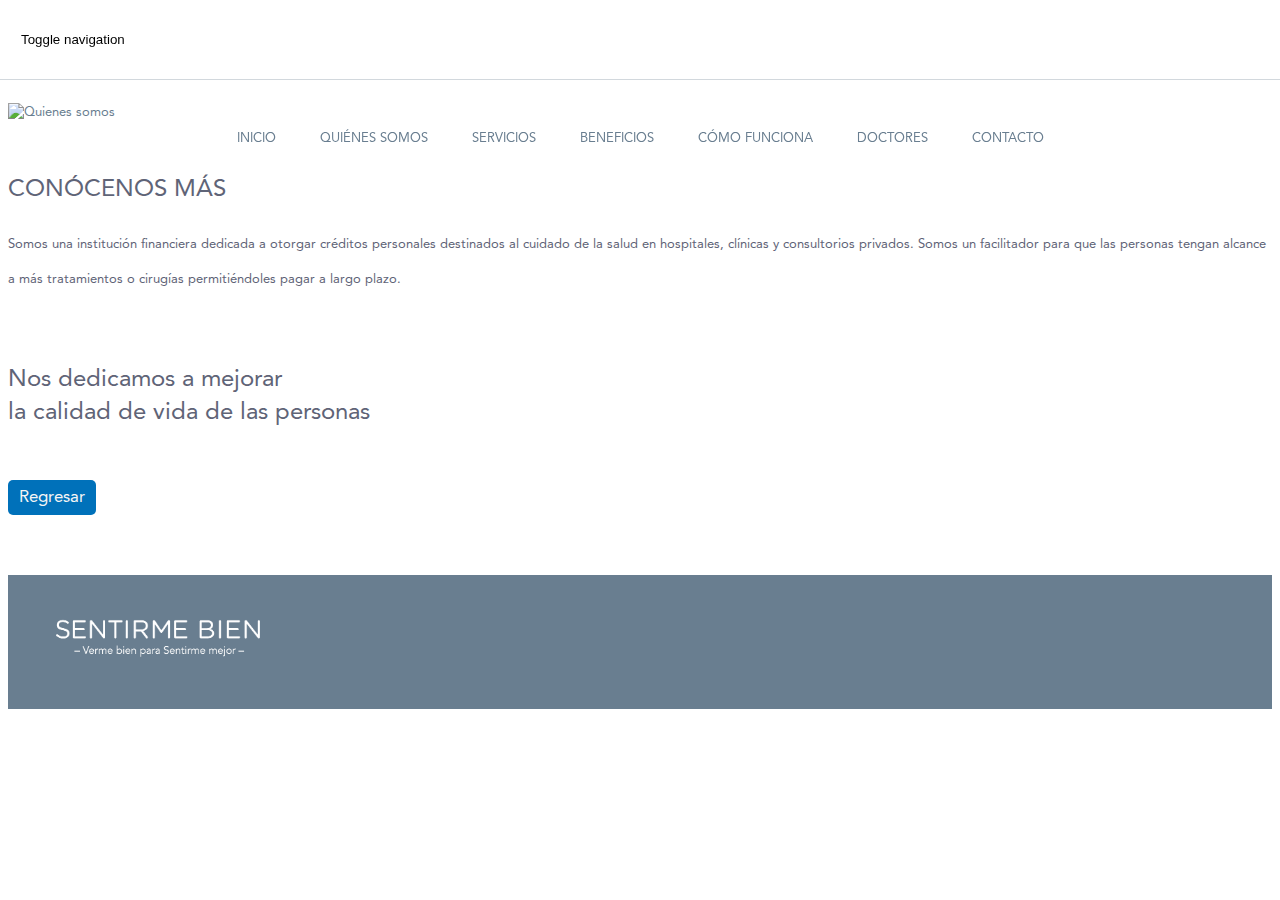
==== commit 60a57c40: "Fixing inés issues, responsive complete" ====
--- a/about-us.html
+++ b/about-us.html
@@ -44,54 +44,52 @@
       <link rel="stylesheet" href="assets/css/custom.css">
   </head>
 
-  <body class="header-fixed promo-padding-top sliding-panel-ini sliding-panel-flag-right Avenir">
+  <body class="header-fixed promo-padding-top Avenir">
   <div class="wrapper">
       <!--=== Header v6 ===-->
-      <div class="header-v6 header-border-bottom header-dark-dropdown header-sticky">
+      <div class="header-v6 header-border-bottom2 header-dark-dropdown header-sticky">
           <!-- Navbar -->
           <div class="navbar mega-menu" role="navigation">
               <div class="container">
-                  <!-- Brand and toggle get grouped for better mobile display -->
                   <div class="menu-container">
-                      <!-- Navbar Brand -->
-  <!--                     <div class="navbar-brand" style="padding-left: 0;">
-                          <a href="index.html">
-                              <img class="default-logo" src="assets/img/Logo-15.png" style="width: 300px; height: 100px;" alt="Logo">
-                              <img class="shrink-logo" src="assets/img/Logo-15.png" alt="Logo">
-                          </a>
-
-                      </div> -->
-                      <!-- End Navbar Brand -->
-                              <div class="collapse navbar-collapse navbar-responsive-collapse">
-                                  <div class="container">
-                                     <!--  <ul class="nav navbar-nav grey-text center">
-                                      
+                              <button type="button" class="navbar-toggle" data-toggle="collapse" data-target=".navbar-responsive-collapse">
+                                  <span class="sr-only">Toggle navigation</span>
+                                  <span class="fa fa-bars"></span>
+                              </button>
+                              <div class="collapse navbar-collapse navbar-responsive-collapse center-block">
+                                  <div class="container center-block navbar-centered">
+                                      <ul class="nav navbar-nav grey-text center">
                                           <li class="dropdown">
-                                              <a href="about-us.html" class="dropdown-toggle Avenir">
+                                              <a href="index.html" class="dropdown-toggle Avenir center-block">
+                                                 Inicio
+                                              </a>
+                                          </li>
+                                          <li class="dropdown">
+                                              <a href="about-us.html" class="dropdown-toggle Avenir center-block">
                                                   Quiénes somos
                                               </a>
                                           </li>    
                                 
                                           <li class="dropdown">
-                                              <a href="#services" class="dropdown-toggle Avenir">
+                                              <a href="index.html#services2" class="dropdown-toggle Avenir center-block">
                                                   Servicios
                                               </a>
                                           </li>
                                  
                                           <li class="dropdown">
-                                              <a href="#benefits" class="dropdown-toggle Avenir">
+                                              <a href="index.html#benefits2" class="dropdown-toggle Avenir center-block">
                                                   Beneficios
                                               </a>
                                           </li>
                                   
                                           <li class="dropdown">
-                                              <a href="#works" class="dropdown-toggle Avenir">
+                                              <a href="index.html#works2" class="dropdown-toggle Avenir center-block">
                                                   Cómo Funciona
                                               </a>
                                           </li>
                              
                                           <li class="dropdown mega-menu-fullwidth">
-                                              <a href="doctors.html" class="dropdown-toggle Avenir">
+                                              <a href="doctors.html" class="dropdown-toggle Avenir center-block">
                                                   Doctores
                                               </a>
                                           </li>
@@ -99,33 +97,12 @@
 
                      
                                           <li class="dropdown">
-                                              <a href="#contact-modal" class="dropdown-toggle Avenir">
+                                              <a href="index.html#gg2" class="dropdown-toggle Avenir">
                                                   Contacto
-                                              </a> -->
-                                              <div class="row padding-bar">
-                                              <div class="col-md-10 col-md-offset-1 text-center">
-                                              <div class="col-md-2">
-                                                <a href="about-us.html" class="Avenir bar-doctors">Quiénes somos</a>
-                                              </div>
-                                              <div class="col-md-2">
-                                                <a href="#services" class="Avenir bar-doctors">Servicios</a>
-                                              </div>
-                                              <div class="col-md-2">
-                                                <a href="#benefits" class="Avenir bar-doctors">Beneficios</a>
-                                              </div>
-                                              <div class="col-md-2">
-                                                <a href="#works" class="Avenir bar-doctors">Cómo Funciona</a>
-                                              </div>
-                                              <div class="col-md-2">
-                                                <a href="doctor.html" class="Avenir bar-doctors">Doctores</a>
-                                              </div>
-                                              <div class="col-md-2">
-                                                <a href="#contact" class="Avenir bar-doctors">Contacto</a>
-                                              </div>
-                                              </div>
-                                              </div>
-                           
+                                              </a>
                                       </ul>
+                                 
+
                                   </div><!--/end container-->
                               </div><!--/navbar-collapse-->
                           </div>
@@ -134,208 +111,47 @@
                   </div>
               </div>
           </div>
+                  </div>
+              </div>
+          </div>
           <!-- End Navbar -->
       </div>
       <!--=== End Header v6 ===-->
 
       <!-- Promo Block -->
-      <div class="promo-bg-img-v2 fullheight promo-bg-fixed">
-          <div class="container valign__middle text-center" data-start="opacity: 1;" data-500="opacity: 0;">
-              <div class="margin-bottom-20">
-                  <div id="cbp-lightbox" class="dp-none"></div>
-              </div>
-              <img class="animated fadeInUp wow margin-bottom-20" src="assets/img/Logo-15.png" style="width: 350px; height: auto;" alt="Logo" data-wow-duration="1.5s" data-wow-delay="1.5s">
-              <span class="promo-text-v2 animated fadeInUp wow margin-bottom-20 padding-top" data-wow-duration="2s" data-wow-delay="1s"> 
-              <p class="Avenir" style="padding-top: 50px;">CRÉDITO PERSONAL DEDICADO <br>AL CUIDADO DE LA SALUD</p>
-              </span>
-          </div>
-      </div>
       <!-- End Promo Block -->
 
     <!--=== Content Part ===-->
-    <div class="content-md">
-        <div class="container">
-           <div class="headline-center margin-bottom-60 filler-section">
-                       <h2> </h2>
-                       <h1 class="Avenir filler-text">Te acercamos a los mejores doctores <br>con una forma de pago accesible.</h1>
-                       
-            </div><!--/end Headline Center-->
-        </div><!--/container -->
-
-        <div class="icons-wall padding-bot" id="benefits">
-            <div class="container content-sm">
-                <div class="row">
-                    <div class="col-md-12">
-                        <div class="margin-bottom-30">
-                            <h1 class="white-text services-tittle Avenir padding-bot2"> SERVICIOS</h1>
-                    </div><!--/end row-->
-                    <div class="col-md-2 col-md-offset-1">
-                      <img src="assets/img/icons/iconos-04.png" class="icon-info " alt="">
-                      <h3 class="white-text text-centered no-padding Avenir">Cirugía <br>plástica</h3>
-                    </div>
-                    <div class="col-md-2">
-                      <img src="assets/img/icons/iconos-06.png" class="icon-info " alt="">
-                      <h3 class="white-text text-centered no-padding Avenir">Odontología</h3>
-                    </div>
-                    <div class="col-md-2">
-                      <img src="assets/img/icons/iconos-07.png" class="icon-info " alt="">
-                      <h3 class="white-text text-centered no-padding Avenir">Ortopedia y traumatología</h3>
-                    </div>
-                    <div class="col-md-2">
-                      <img src="assets/img/icons/iconos-03.png" class="icon-info" alt="">
-                      <h3 class="white-text text-centered no-padding Avenir">Ginecología</h3>
-                    </div>
-                    <div class="col-md-2">
-                      <img src="assets/img/icons/iconos-05.png" class="icon-info" alt="">
-                      <h3 class="white-text text-centered no-padding Avenir">Estudios<br> médicos</h3>
-                    </div>
+        <!-- Flat Background Block -->
+        <!-- End Flat Background Block -->
+        <div class="works-section container-fluid" id="">
+           <div class="row container-fluid">
+                     <div class="col-md-8 col-md-offset-2" style="margin-bottom: 50px; padding-top:45px;">
+                        <img src="assets/img/b.jpg" class="about-us-img" alt="Quienes somos">
+                     </div>
+                     <div class="col-md-8 col-md-offset-2" style="margin-bottom: 50px;">
+                        <h2 class="Avenir colorSB">CONÓCENOS MÁS</h2>
+                        <h4 class="Avenir about-us-info colorSB">
+                            Somos una institución financiera dedicada a otorgar créditos personales destinados al cuidado de la salud en hospitales, clínicas y consultorios privados. Somos un facilitador para que las personas tengan alcance a más tratamientos o cirugías permitiéndoles pagar a largo plazo.
+                        </h4>
+                        <h2 class="Avenir text-center about-us-improve colorSB">Nos dedicamos a mejorar <br>la calidad de vida de las personas</h2>
+                     </div>
+            </div>
+            <div class="container margin-bottom-60">
+              <a href="index.html" class="doctors-link">
+                <div class="more-button Avenir center-block">
+                    Regresar
                 </div>
+              </a>
             </div>
         </div>
-      </div>
-        <!-- Flat Background Block -->
-        <div class="parallaxBg1 container-fluid" id="works">
-                <div class="row container-fluid">
-                <div class="col-md-10 col-md-offset-1" style="padding-top:30px;">
-                  <img src="assets/img/icons/iconos-08.png" class="credit-icon-tittle" alt=""><h2 class="credit-tittle Avenir border-right">BENEFICIOS</h2>
-                </div>
-                    <div class="col-md-12 md-margin-bottom-60 container-fluid">
-                        <div class="row container-fluid">
-                            <div class="col-md-6">
-                                <img alt="" src="assets/img/sin_fondo.jpg" class="" style="width: 550px; height: auto;">  
-                            </div>
-                            <div class="col-md-6">
-                                <div class="container-fluid">
-                                <ul class="list-unstyled checked-list">
-                                    <li><img src="assets/img/icons/iconos-02.png" class="arrow-icon" alt=""/> <H4 class="benefits-info Avenir">Atención médica especializada</H4></li>
-                                    <li><img src="assets/img/icons/iconos-02.png" class="arrow-icon" alt=""/> <H4 class="benefits-info Avenir">Accesos a los mejores tratamientos del país</H4></li>
-                                    <li><img src="assets/img/icons/iconos-02.png" class="arrow-icon" alt=""/> <H4 class="benefits-info Avenir">Montos flexibles sin pago de contado</H4></li>
-                                    <li><img src="assets/img/icons/iconos-02.png" class="arrow-icon" alt=""/> <H4 class="benefits-info Avenir">Comienza tu tratamiento de inmediato</H4></li>
-                                </ul>
-                                </div>
-                                  <a href="doctors.html" class="doctors-link">
-                                    <div class="doctors-button Avenir">
-                                        Conoce a nuestros doctores
-                                    </div>
-                                  </a>
-                            </div>
-                        </div>
-                    </div>
-            </div>
-        </div>
-        <!-- End Flat Background Block -->
-        <div class="credit-section container-fluid">
-          <div class="row margin-bottom-60 container-fluid">
-            <div class="col-md-10 col-md-offset-1" style="margin-bottom: 50px; padding-top:30px;">
-              <img src="assets/img/icons/iconos-08.png" class="credit-icon-tittle" alt=""><h2 class="credit-tittle Avenir border-right">VENTAJAS DEL CRÉDITO</h2>
-            </div>
-            <div class="col-md-6 container-fluid">
-              <div class="container-fluid credit-info">
-                <img src="assets/img/icons/iconos-09.png" class="arrow-icon" alt=""/> <H4 class="benefits-info Avenir">Autorización del crédito en poco tiempo</H4> 
-              </div>
-              <div class="container-fluid credit-info">
-                <img src="assets/img/icons/iconos-10.png" class="arrow-icon" alt=""/> <H4 class="benefits-info Avenir">Requisitos mínimos de solicitud</H4>
-              </div>
-              <div class="container-fluid credit-info">
-                <img src="assets/img/icons/iconos-11.png" class="arrow-icon" alt=""/> <H4 class="benefits-info Avenir">Tasa de interés igual o menor a tarjetas de crédito</H4> 
-              </div>
-            </div>
-            <div class="col-md-6 container-fluid">
-                <div class="container-fluid credit-info">
-                  <img src="assets/img/icons/iconos-13.png" class="arrow-icon" alt=""/> <H4 class="benefits-info Avenir">Opción de pago inicial para ahorrar intereses</H4> 
-                </div>
-                <div class="container-fluid credit-info">
-                  <img src="assets/img/icons/iconos-12.png" class="arrow-icon" alt=""/> <H4 class="benefits-info Avenir">Pre-pagos aceptados</H4> 
-                </div>
-                <div class="container-fluid credit-info">
-                  <img src="assets/img/icons/iconos-14.png" class="arrow-icon" alt=""/> <H4 class="benefits-info Avenir">No hay necesidad de historial crediticio</H4> 
-                </div>
-              </div>
-            </div>
-          </div>
-
-        <div class="works-section container-fluid" id="services">
-           <div class="row margin-bottom-60 container-fluid">
-                     <div class="col-md-10 col-md-offset-1" style="margin-bottom: 50px; padding-top:30px;">
-                       <img src="assets/img/icons/iconos-08.png" class="credit-icon-tittle" alt=""><h2 class="credit-tittle Avenir border-right">CÓMO FUNCIONA</h2>
-                     </div>
-                     <div class="col-md-2 col-md-offset-2" class="works-info">
-                      <img src="assets/img/solicitar_credito.jpg" class="works-img" alt="">
-                      <h2 class="text-centered work-text Avenir"> Solicita <br>tu crédito</h2>
-                     </div>
-                     <div class="col-md-2 col-md-offset-1" class="works-info">
-                        <img src="assets/img/recibe_tratamiento.jpg" class="works-img" alt="">
-                        <h2 class="text-centered work-text Avenir"> Recibe tu <br>tratamiento</h2>
-                     </div>
-                     <div class="col-md-2 col-md-offset-1" class="works-info">
-                        <img src="assets/img/peso.jpg" class="works-img" alt="">
-                        <h2 class="text-centered work-text Avenir"> Paga <br>puntualmente</h2>
-                     </div>
-
-                     </div>
-          <div class="container">
-            <a href="doctors.html" class="doctors-link">
-              <div class="more-button Avenir center-block">
-                  Ver más
-              </div>
-            </a>
-          </div>
-        </div>
-
-        <div class="contact-section container-fluid" id="services">
-           <div class="row padding-bot container-fluid">
-                     <div class="col-md-10 col-md-offset-1" style="margin-bottom: 50px; padding-top:30px;">
-                       <img src="assets/img/icons/iconos-08.png" class="credit-icon-tittle" alt=""><h2 class="credit-tittle Avenir border-right">CONTACTO</h2>
-                     </div>
-                     <div class="col-md-6 col-md-offset-3">
-                          <div class="container-fluid">
-                          <form method="post" id="formid" class="">
-                                     <div id="ok"></div>
-                                     <fieldset class="no-padding">
-                                         <label>Nombre</label>
-                                         <div class="row sky-space-20">
-                                             <div class="col-md-12 col-md-offset-0">
-                                                 <div>
-                                                     <input type="text" name="name" id="name" class="form-control">
-                                                 </div>
-                                             </div>
-                                         </div>
-
-                                         <label>Correo Electrónico</label>
-                                         <div class="row sky-space-20">
-                                             <div class="col-md-12 col-md-offset-0">
-                                                 <div>
-                                                     <input type="text" name="email" id="email" class="form-control">
-                                                 </div>
-                                             </div>
-                                         </div>
-
-                                         <label>Mensaje</label>
-                                         <div class="row sky-space-20">
-                                             <div class="col-md-12 col-md-offset-0">
-                                                 <div>
-                                                     <textarea rows="8" name="msg" id="msg" class="form-control no-resizable"></textarea>
-                                                 </div>
-                                             </div>
-                                         </div>
-                                         <div class="text-center">
-                                         <button type="submit" class="send-btn">Enviar</button>
-                                         </div>
-                                     </fieldset>
-                                 </form>
-                              </div>
-                     </div>
-        </div>
-
-</div>
-  
       <div class="">
           <div class="footer">
               <div class="container">
                   <div class="row">
 
                       <div class="col-md-12">
-                         <img class="center-block" src="assets/img/Logo-18.png" style="width: 300px; height: auto;" alt="Logo">
+                         <img class="center-block" src="assets/img/Logo-blanco-22.png" style="width: 300px; height: auto;" alt="Logo">
                       </div>
 
                    
@@ -350,7 +166,6 @@
   <script src="assets/plugins/jquery/jquery-migrate.min.js"></script>
   <script src="assets/plugins/bootstrap/js/bootstrap.min.js"></script>
   <!-- JS Implementing Plugins -->
-  <script src="assets/plugins/back-to-top.js"></script>
   <script src="assets/plugins/smoothScroll.js"></script>
   <script src="assets/plugins/backstretch/backstretch-ini.js"></script>
   <script src="assets/plugins/wow-animations/js/wow.min.js"></script>
@@ -369,10 +184,6 @@
     App.init();
     new WOW().init();
     App.initParallaxBg();
-    FancyBox.initFancybox();
-    OwlCarousel.initOwlCarousel();
-    StyleSwitcher.initStyleSwitcher();
-    $('#cbp-lightbox').cubeportfolio({});
   });
   </script>
   <!--[if lt IE 9]>
--- a/assets/css/style.css
+++ b/assets/css/style.css
@@ -20,7 +20,7 @@
 @import url(plugins/style-switcher.css);
 
 body {
-   color: #333;
+   color: #697e90;
    font-size: 13px;
    line-height: 1.6;
 }
@@ -43,7 +43,7 @@
 li,
 li a,
 label {
-   color: #555;
+   color: #697e90;
 }
 
 a {
@@ -1691,6 +1691,8 @@
 }
 .services-tittle{
 	text-align: center;
+	letter-spacing: 1px;
+	color: #F5F5F5 !important;
 }
 .icon-info{
 	width: 130px;
@@ -1699,15 +1701,7 @@
 .text-centered{
 	text-align: center;
 }
-.arrow-icon{
-	width: 35px;
-	height: auto;
-	display: inline-block;
-	margin-top: -7px;
-}
-.benefits-info{
-	display: inline-block;
-}
+
 .doctors-button{
 	background: #0071ba;
 	border-radius: 5px;
@@ -1728,25 +1722,87 @@
 	font-size: 1.3em;
 	color: #F5F5F5;
 	margin-top: 30px;
-	margin-bottom: 5em;
 }
 .doctors-link{
 	text-decoration: none !important;
 }
-.benefits-tittle{
-	padding-top: 30px;
-}
+@media only screen and (max-width:991px) { 
+    .doctors-link {
+        margin-bottom: 25px;
+    }
+}
+
 .credit-icon-tittle{
 	width: 60px;
 	height: auto;
 	display: inline-block;
 	margin-top: -20px;
 }
+
 .credit-tittle{
 	display: inline-block;
 	padding-top: 30px;
 }
-
+@media only screen and (max-width:768px) { 
+    .credit-tittle { 
+        display: inline-block;
+        padding-top: 30px;
+    }
+}
+@media only screen and (max-width:480px) { 
+    .credit-tittle {
+       	display: inline-block;
+        width: 290px;
+    }
+}
+@media only screen and (max-width:430px) { 
+    .credit-tittle {
+       	display: inline-block;
+        width: 170px;
+    }
+}
+@media only screen and (max-width:360px) { 
+    .credit-tittle {
+        display: inline-block;
+        width: 170px;
+    }
+}
+.credit-tittle2{
+	display: inline-block;
+	padding-top: 30px;
+}
+@media only screen and (max-width:768px) { 
+    .credit-tittle2 { 
+        display: inline-block;
+        padding-top: 30px;
+    }
+}
+@media only screen and (max-width:480px) { 
+    .credit-tittle2 {
+       	display: inline-block;
+        width: 290px;
+    }
+}
+@media only screen and (max-width:430px) { 
+    .credit-tittle2 {
+       	display: inline-block;
+        width: 220px;
+    }
+}
+@media only screen and (max-width:360px) { 
+    .credit-tittle2 {
+        display: inline-block;
+        width: 170px;
+    }
+}
+.benefits-top{
+
+}
+@media only screen and (max-width:991px) { 
+    .benefits-top {
+margin-top: 35px;
+    }
+}
 .credit-section{
 	background: #EEEEEE;
 	height: 100%;
@@ -1769,7 +1825,7 @@
 	text-align: center;
 }
 .work-text{
-	padding-top: 1em;
+	padding-top: .7em;
 }
 .grey-text{
 	color: #333333;
@@ -1797,6 +1853,7 @@
 label{
 	margin-top: 6px;
 	font-size: 1.2em;
+	font-weight: 500;
 }
 .no-resizable{
 	resize: none;
@@ -1845,9 +1902,678 @@
 	padding-top: 20px;
 	padding-bottom: 20px;
 }
+.padd-left{
+	padding-left: 9%;
+}
 .filler-text{
-	font-size: 30px;
+	font-size: 25px;
+	padding-bottom: 20px;
 }
 .footer{
 	background: #697e90;
-}+}
+.about-us-img{
+	margin-top: 50px;
+	width: 100%;
+	height: auto;
+}
+.about-us-info{
+	line-height: 35px;
+}
+@media only screen and (max-width:840px) { 
+    .about-us-info { width: 90%; }
+}
+@media only screen and (max-width:480px) { 
+    .about-us-info {
+	width:100%;		
+
+    }
+}
+@media only screen and (max-width:360px) { 
+    .about-us-info {
+	width: 100%;
+	
+    }
+}
+.about-us-improve{
+	padding-top: 50px;
+}
+.colorSB{
+	color: #5f6477;
+}
+.credit-steps{
+	padding-bottom: 15px;
+	margin-bottom: -15px;
+}
+.works-icons{
+	width: 100px;
+	height: auto;
+	margin-left: -50px;
+	margin-right: -20px;
+	margin-top: -5px;
+	display: inline-block;
+}
+@media only screen and (max-width:768px) { 
+    .works-icons { width: 100px; }
+}
+@media only screen and (max-width:480px) { 
+    .works-icons {
+        width: 100px;
+	height: auto;
+	display: inline-block;
+	margin-left: -50px;
+	margin-right: -20px;
+	margin-top: -5px;
+
+    }
+}
+@media only screen and (max-width:360px) { 
+    .works-icons {
+       width: 100px;
+	height: auto;
+	display: inline-block;
+	margin-left: -50px;
+	margin-right: -20px;
+	margin-top: -5px;
+	
+    }
+}
+.inline{
+	display: inline-block;
+        width: 600px;
+        text-align: left;
+}
+
+
+@media only screen and (max-width:768px) { 
+    .inline { 
+        display: inline-block;
+        width: 200px;
+       text-align: left;
+    }
+}
+@media only screen and (max-width:480px) { 
+    .inline {
+       display: inline-block;
+        width: 200px;
+        text-align: left;
+    }
+}
+@media only screen and (max-width:360px) { 
+    .inline {
+        display: inline-block;
+        width: 150px;
+        text-align: left;
+    }
+ }
+.SBicon{
+	width: 60px;
+	height: auto;
+	display: inline-block;
+	margin-left: -30px;
+	margin-top: -15px;
+
+}
+@media only screen and (max-width:768px) { 
+    .SBicon { width: 60px; }
+}
+@media only screen and (max-width:480px) { 
+    .SBicon {
+        width: 60px;
+        height: auto;
+        display: inline-block;
+        margin-left: -30px;
+        margin-top: -15px;
+
+    }
+}
+@media only screen and (max-width:360px) { 
+    .SBicon {
+       width: 60px;
+       height: auto;
+       display: inline-block;
+       margin-left: -30px;
+       margin-top: -15px;
+	
+    }
+}
+.relative{
+	position: relative;
+	padding-bottom: 50px;
+}
+.doctor-tittle{
+	font-size: 28px;
+	padding-top: 150px;
+	padding-bottom: 50px;
+	padding-left:30px;
+	text-align: left;
+}
+.doctor-tittle{
+}
+@media only screen and (max-width:976px) { 
+    .doctor-tittle { 
+		padding-left: 30px;
+        text-align: center;
+    }
+}
+@media only screen and (max-width:576px) { 
+    .doctor-tittle { 
+		padding-left: 30px;
+    }
+}
+@media only screen and (max-width:480px) { 
+    .doctor-tittle {
+       	font-size: 24px;
+       	padding-left: 30px;
+    }
+}
+@media only screen and (max-width:360px) { 
+    .doctor-tittle {
+        font-size: 20px;
+
+        padding-left: 30px;
+    }
+}
+@media only screen and (max-width:300px) { 
+    .doctor-tittle {
+        display: inline-block;
+        font-size: 20px;
+        text-align: center;
+        padding-left: 0px;
+    }
+}
+.doctor-img{
+	display: inline-block;
+	z-index: -1;
+	width: 324px;
+	height: auto;
+	margin-bottom: 40px;
+
+}
+.modal-dialog{
+
+}
+@media only screen and (max-width:768px) { 
+    .modal-dialog { }
+}
+@media only screen and (max-width:480px) { 
+    .modal-dialog {
+        height: 95%;
+        max-height: 95%
+
+    }
+}
+@media only screen and (max-width:360px) { 
+    .modal-dialog {
+    	height: 95%;
+    	max-height: 95%
+	
+    }
+}
+.modal-body{
+}
+
+@media only screen and (max-width:480px) { 
+	.modal-body{
+		overflow-x: none;
+		overflow-y: auto;
+		max-height: 145px;
+		font-size: 14px;	
+}
+}
+@media only screen and (max-width:360px) { 
+	.modal-body{
+		overflow-x: none;
+		overflow-y: auto;
+		max-height: 145px;
+		font-size: 14px;
+}
+}
+.overicon-doctor{
+	float: right;
+	margin-bottom: -50px;
+	width: 150px;
+	height: auto;
+	z-index: 1px;
+}
+.more-doctor-btn{
+	background: #0071ba;
+	width: 120px;
+	color: #F5F5F5;
+	padding: 4px;
+	font-size: 1.2em;
+	border-radius: 5px;
+	display: inline-block;
+	border-color: transparent;
+}
+.modal-doctor{
+	margin-top: 150px;
+	background: #EEEEEE;
+	width: 760px;
+	margin-left:-81px;
+}
+@media only screen and (max-width:768px) { 
+    .modal-doctor { width: 760px; }
+}
+@media only screen and (max-width:480px) { 
+    .modal-doctor {
+        width: 90%;
+        overflow-y: auto;
+        overflow-x: none;
+        text-align: justify;
+        margin-left: 5%;
+        margin-top: 20px;
+
+    }
+}
+@media only screen and (max-width:360px) { 
+    .modal-doctor {
+    	width: 90%;
+    	overflow-y: auto;
+    	overflow-x: none;
+    	text-align: justify;
+    	margin-left: 5%;
+    	margin-top: 20px;
+	
+    }
+}
+.doctor-m-tittle{
+
+}
+@media only screen and (max-width:768px) { 
+    .doctor-m-tittle{
+    }
+}
+@media only screen and (max-width:480px) { 
+    .doctor-m-tittle {
+        width: 90%;
+        margin-left: 5%;
+
+
+    }
+}
+@media only screen and (max-width:360px) { 
+    .doctor-m-tittle {
+    	width: 90%;
+    	margin-left: 5%;	
+    }
+}
+.icon-modal{
+	width: 130px;
+	height: auto;
+	padding-top: 20px;
+}
+.modal-info{
+	padding-bottom: 20px;
+	padding-left: 5%;
+	padding-right: 5%;
+	text-align: left;
+}
+@media only screen and (max-width:768px) { 
+    .modal-info { width: 760px; }
+}
+@media only screen and (max-width:480px) { 
+    .modal-info {
+        width: 90%;
+        padding-bottom: 20px;
+        padding-left: 5%;
+		padding-right: 0;
+		overflow-y: auto;
+		overflow-x: none;
+        text-align: justify;
+
+    }
+}
+@media only screen and (max-width:360px) { 
+    .modal-info {
+       width: 90%;
+       padding-bottom: 20px;
+       padding-left: 5%;
+	   padding-right: 0;
+	   overflow-y: auto;
+	   overflow-x: none;
+       text-align: justify;
+	
+    }
+}
+.user-img{
+	width: 324px;
+	height: 379px;	
+}
+.contact-f{
+	padding-left: 13px;
+}
+.centernav{
+	margin: 0 auto;
+}
+@media (min-width: 768px) {
+    .navbar-centered .navbar-nav {
+        float: none;
+        text-align: center;
+    }
+    .navbar-centered .navbar-nav > li {
+        float: none;
+    }
+    .navbar-centered .nav > li {
+        display: inline;
+    }
+    .navbar-centered .nav > li > a {
+        display: inline-block;
+    }
+}
+
+
+
+
+.modal-header .close2 {
+    margin-top: -2px;
+}
+button.close2 {
+    -webkit-appearance: none;
+    padding: 0;
+    cursor: pointer;
+    background: 0 0;
+    border: 0;
+}
+.close2 {
+    float: right;
+    font-size: 21px;
+    font-weight: 100;
+    line-height: 1;
+    color: #000;
+    text-shadow: 0 1px 0 #fff;
+    filter: alpha(opacity=20);
+    opacity: .2;
+}
+
+.arrow-icon{
+	width: 35px;
+	height: auto;
+	display: inline-block;
+	margin-top: -7px;
+}
+
+@media only screen and (max-width:1004px) { 
+    .arrow-icon { font-size: 35px;
+    			   margin-top: -35px;
+	 }
+}
+@media only screen and (max-width:480px) { 
+    .arrow-icon {
+    width: 35px;
+	height: auto;
+	display: inline-block;
+	margin-top: -35px;
+
+    }
+}
+@media only screen and (max-width:360px) { 
+    .arrow-icon {
+       width: 35px;
+	height: auto;
+	display: inline-block;
+	margin-top: -35px;
+	
+    }
+}
+.arrow-icon-first{
+	width: 35px;
+	height: auto;
+	display: inline-block;
+	margin-top: -7px;
+}
+
+@media only screen and (max-width:767px) { 
+    .arrow-icon-first { font-size: 35px;
+    			   margin-top: -35px;
+	 }
+}
+@media only screen and (max-width:480px) { 
+    .arrow-icon-first {
+    width: 35px;
+	height: auto;
+	display: inline-block;
+	margin-top: -35px;
+
+    }
+}
+@media only screen and (max-width:360px) { 
+    .arrow-icon-first {
+       width: 35px;
+	height: auto;
+	display: inline-block;
+	margin-top: -35px;
+	
+    }
+}
+.arrow-icon-a{
+	width: 35px;
+	height: auto;
+	display: inline-block;
+	margin-top: -35px;
+}
+
+@media only screen and (max-width:768px) { 
+    .arrow-icon-a { font-size: 35px }
+}
+@media only screen and (max-width:480px) { 
+    .arrow-icon-a {
+    width: 35px;
+	height: auto;
+	display: inline-block;
+	margin-top: -35px;
+
+    }
+}
+@media only screen and (max-width:360px) { 
+    .arrow-icon-a {
+       width: 35px;
+	height: auto;
+	display: inline-block;
+	margin-top: -35px;
+	
+    }
+}
+.arrow-icon2{
+	width: 35px;
+	height: auto;
+	display: inline-block;
+	margin-top: -55px;
+}
+
+@media only screen and (max-width:768px) { 
+    .arrow-icon2 { font-size: 35px;
+					margin-top: -55px;
+    			 }
+}
+@media only screen and (max-width:480px) { 
+    .arrow-icon2 {
+        width: 35px;
+	height: auto;
+	display: inline-block;
+	margin-top: -55px;
+
+    }
+}
+@media only screen and (max-width:360px) { 
+    .arrow-icon2 {
+       width: 55px;
+	height: auto;
+	display: inline-block;
+	margin-top: -10px;
+	
+    }
+}
+.arrow-icon2-2{
+	width: 35px;
+	height: auto;
+	display: inline-block;
+	margin-top: -7px;
+}
+
+@media only screen and (max-width:1002px) { 
+    .arrow-icon2-2 { font-size: 35px;
+					margin-top: -55px;
+    			 }
+}
+@media only screen and (max-width:480px) { 
+    .arrow-icon2-2 {
+        width: 35px;
+	height: auto;
+	display: inline-block;
+	margin-top: -55px;
+
+    }
+}
+@media only screen and (max-width:360px) { 
+    .arrow-icon2-2 {
+       width: 55px;
+	height: auto;
+	display: inline-block;
+	margin-top: -10px;
+	
+    }
+}
+.arrow-icon-pre{
+	width: 35px;
+	height: auto;
+	display: inline-block;
+	margin-top: -7px;
+}
+
+@media only screen and (max-width:768px) { 
+    .arrow-icon-pre { font-size: 35px;
+					margin-top: -10px;
+    			 }
+}
+@media only screen and (max-width:480px) { 
+    .arrow-icon-pre {
+        width: 35px;
+	height: auto;
+	display: inline-block;
+	margin-top: -10px;
+
+    }
+}
+@media only screen and (max-width:360px) { 
+    .arrow-icon-pre {
+       width: 55px;
+	height: auto;
+	display: inline-block;
+	margin-top: -10px;
+	
+    }
+}
+.benefits-info{
+	display: inline-block;
+        width: 300px;
+        text-align: left;
+}
+@media only screen and (max-width:1002px) { 
+    .benefits-info { 
+        display: inline-block;
+        width: 250px;
+       text-align: left;
+    }
+}
+@media only screen and (max-width:768px) { 
+    .benefits-info { 
+        display: inline-block;
+        width: 200px;
+       text-align: left;
+    }
+}
+@media only screen and (max-width:480px) { 
+    .benefits-info {
+       display: inline-block;
+        width: 200px;
+        text-align: left;
+    }
+}
+@media only screen and (max-width:360px) { 
+    .benefits-info {
+        display: inline-block;
+        width: 150px;
+        text-align: left;
+    }
+}
+.alertS{
+	border-radius: 5px;
+	margin-top: 15px;
+}
+#formid .error{
+	color: #c62828;
+}
+.links-from{
+	display: block;
+	position: relative;
+	top: -69px;
+	visibility: hidden;
+}
+
+/*.navbar-toggle, #nav-icon2, #nav-icon3, #nav-icon4 {
+  width: 20px;
+  height: 15px;
+  position: relative;
+  -webkit-transform: rotate(0deg);
+  -moz-transform: rotate(0deg);
+  -o-transform: rotate(0deg);
+  transform: rotate(0deg);
+  -webkit-transition: .5s ease-in-out;
+  -moz-transition: .5s ease-in-out;
+  -o-transition: .5s ease-in-out;
+  transition: .5s ease-in-out;
+  cursor: pointer;
+}
+
+.navbar-toggle span, #nav-icon3 span, #nav-icon4 span {
+  display: block;
+  position: absolute;
+  height: 3px;
+  width: 100%;
+  background: #697e90;
+  border-radius: 9px;
+  opacity: 1;
+  left: 0;
+  -webkit-transform: rotate(0deg);
+  -moz-transform: rotate(0deg);
+  -o-transform: rotate(0deg);
+  transform: rotate(0deg);
+  -webkit-transition: .25s ease-in-out;
+  -moz-transition: .25s ease-in-out;
+  -o-transition: .25s ease-in-out;
+  transition: .25s ease-in-out;
+}
+
+.navbar-toggle span:nth-child(1) {
+  top: 0px;
+}
+
+.navbar-toggle span:nth-child(2) {
+  top: 8px;
+}
+
+.navbar-toggle span:nth-child(3) {
+  top: 16px;
+}
+
+.navbar-toggle.open span:nth-child(1) {
+  top: 8px;
+  -webkit-transform: rotate(135deg);
+  -moz-transform: rotate(135deg);
+  -o-transform: rotate(135deg);
+  transform: rotate(135deg);
+}
+
+.navbar-toggle.open span:nth-child(2) {
+  opacity: 0;
+  left: -60px;
+}
+
+.navbar-toggle.open span:nth-child(3) {
+  top: 8px;
+  -webkit-transform: rotate(-135deg);
+  -moz-transform: rotate(-135deg);
+  -o-transform: rotate(-135deg);
+  transform: rotate(-135deg);
+}*/--- a/assets/css/headers/header-v6.css
+++ b/assets/css/headers/header-v6.css
@@ -171,7 +171,6 @@
 	color: #fff;
 	font-size: 13px;
 	font-weight: 400;
-	letter-spacing: 1px;
 	text-transform: uppercase;
 }
 
@@ -447,21 +446,21 @@
 
 	.header-v6 .navbar-nav .open .dropdown-menu > li > a:hover,
 	.header-v6 .navbar-nav .open .dropdown-menu > li > a:focus {
-		color: #72c02c;
+		color: #0071ba;
 		background-color: transparent;
 	}
 	
 	.header-v6 .navbar-nav .open .dropdown-menu > .active > a,
 	.header-v6 .navbar-nav .open .dropdown-menu > .active > a:hover,
 	.header-v6 .navbar-nav .open .dropdown-menu > .active > a:focus {
-		color: #72c02c;
+		color: #0071ba;
 		background-color: transparent;
 	}
 	
 	.header-v6 .navbar-nav .open .dropdown-menu > .disabled > a,
 	.header-v6 .navbar-nav .open .dropdown-menu > .disabled > a:hover,
 	.header-v6 .navbar-nav .open .dropdown-menu > .disabled > a:focus {
-		color: #72c02c;
+		color: #0071ba;
 		background-color: transparent;
 	}	
 
@@ -491,7 +490,7 @@
 	}
 
 	.header-v6 .navbar-nav > li > a:hover {
-		color: #72c02c;
+		color: #0071ba;
 	}
 
 	.header-v6 .navbar-nav > .open > a,
@@ -505,7 +504,7 @@
 	.header-v6 .navbar-nav > .active > a:hover,
 	.header-v6 .navbar-nav > .active > a:focus {
 		background: inherit;
-		color: #72c02c !important;	
+		color: #0071ba!important;	
 	}
 
 	.header-v6 .dropdown .dropdown-submenu > a { 
@@ -543,15 +542,18 @@
 		line-height: 54px;
 	}
 
-	.header-v6 .navbar-nav > li > a,
+	.header-v6 .navbar-nav > li > a{
+		color: #697e90;
+		font-weight: 200;
+		background: none;
+		transition: all 0.5s ease;
+	}
 	.header-v6 .navbar-nav > li > a:hover,
 	.header-v6 .navbar-nav > li > a:focus,	
 	.header-v6 .navbar-nav > .active > a, 
 	.header-v6 .navbar-nav > .active > a:hover, 
-	.header-v6 .navbar-nav > .active > a:focus {
-		color: #333;
-		font-weight: 200;
-		background: none;
+	.header-v6 .navbar-nav > .active > a:focus{
+		color: #0071ba;
 	}
 
 	.header-v6 .navbar-nav > .open > a,
@@ -580,7 +582,7 @@
 
 	.header-v6 .dropdown-menu .active > a,
 	.header-v6 .dropdown-menu li > a:hover {
-		color: #72c02c;
+		color: #0071ba;
 		background: inherit;
 		filter: none !important;
 		transition: all .1s ease-in-out;
@@ -895,12 +897,12 @@
 	.header-v6 .mega-menu .equal-height-list > .active > a,
 	.header-v6 .mega-menu .equal-height-list > .active > a:hover,
 	.header-v6 .mega-menu .equal-height-list > .active > a:focus {
-		color: #72c02c;
+		color: #0071ba;
 		background-color: transparent;
 	}
 
 	.header-v6 .mega-menu .equal-height-list li a:hover {
-		color: #72c02c;
+		color: #0071ba;
 		text-decoration: none;
 	}
 }
@@ -935,12 +937,12 @@
 
 	/*Navbar*/
 	.header-fixed .header-v6.header-fixed-shrink .navbar-nav > li > a {
-		color: #555;
+		color: #697e90;
 	}
 
 	.header-fixed .header-v6.header-fixed-shrink .navbar-nav .active > a,
 	.header-fixed .header-v6.header-fixed-shrink .navbar-nav li > a:hover {
-		color: #72c02c;
+		color: #0071ba;
 	}
 
 	/*Navbar Brand*/
@@ -1009,7 +1011,12 @@
 	.header-fixed .header-v6,
 	.header-fixed .header-v6.header-fixed-shrink {
 		height: inherit;
-		position: relative;
+		position: fixed;
+		top: 0;
+		left: 0;
+		width: 100%;
+		z-index: 999;
+		background: #FFF	;
 	}
 
 	/*Header Inner Right*/
@@ -1045,6 +1052,10 @@
 	box-shadow: none;
 	border-bottom: 1px solid rgba(255,255,255,0.5);
 }
+.header-v6.header-border-bottom2 .navbar {
+	box-shadow: none;
+	border-bottom: 1px solid rgba(105,126,144,0.3);
+}
 
 .header-fixed .header-v6.header-border-bottom.header-fixed-shrink .navbar {
 	border-bottom: none;
@@ -1054,6 +1065,9 @@
 @media (min-width: 992px) {
 	.header-v6.header-border-bottom .navbar {
 		background: transparent;
+	}
+	.header-v6.header-border-bottom2 .navbar {
+		background: #FFF;
 	}
 
 	.header-fixed .header-v6.header-border-bottom.header-fixed-shrink .navbar {
@@ -1115,7 +1129,7 @@
 
 	.header-fixed .header-v6.header-dark-transparent.header-fixed-shrink .navbar-nav .active > a,
 	.header-fixed .header-v6.header-dark-transparent.header-fixed-shrink .navbar-nav li > a:hover {
-		color: #72c02c;
+		color: #0071ba;
 	}
 
 	.header-fixed .header-v6.header-dark-transparent.header-fixed-shrink li.menu-icons i.menu-icons-style {
@@ -1169,7 +1183,7 @@
 
 	.header-fixed .header-v6.header-dark-scroll.header-fixed-shrink .navbar-nav .active > a,
 	.header-fixed .header-v6.header-dark-scroll.header-fixed-shrink .navbar-nav li > a:hover {
-		color: #72c02c;
+		color: #0071ba;
 	}
 
 	.header-fixed .header-v6.header-dark-scroll.header-fixed-shrink li.menu-icons i.menu-icons-style {
@@ -1268,7 +1282,7 @@
 
 	.header-v6.header-dark-dropdown .dropdown-menu .active > a,
 	.header-v6.header-dark-dropdown .dropdown-menu li > a:hover {
-		color: #72c02c;
+		color: #0071ba;
 	}
 
 	/*Equal Height List Style*/
@@ -1286,7 +1300,7 @@
 
 	.header-v6.header-dark-dropdown .mega-menu .equal-height-list .active > a,
 	.header-v6.header-dark-dropdown .mega-menu .equal-height-list li a:hover {
-		color: #72c02c;
+		color: #0071ba;
 	}
 }
 
@@ -1363,7 +1377,7 @@
 	}
 
 	.header-v6.header-dark-res-nav .navbar-nav > li a:hover {
-		color: #72c02c;
+		color: #0071ba;
 	}
 
 	.header-v6.header-dark-res-nav .navbar-nav > .open > a,
@@ -1378,7 +1392,7 @@
 	}
 
 	.header-v6.header-dark-res-nav .navbar-nav .open .dropdown-menu > li > a:hover {
-		color: #72c02c;
+		color: #0071ba;
 	}
 
 	/*Submenu*/
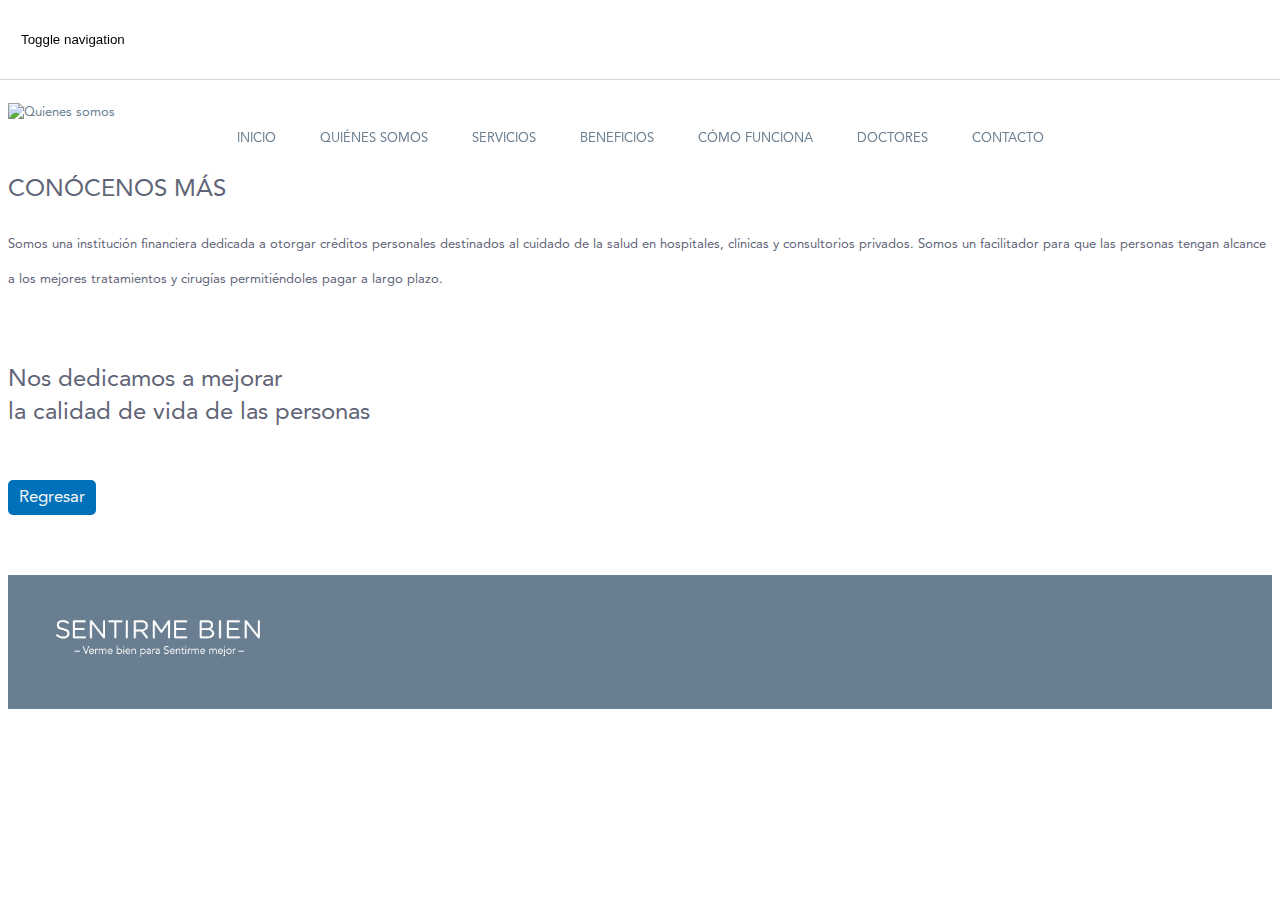
==== commit f2e4b897: "Fixing Responsive for Iphone 6" ====
--- a/about-us.html
+++ b/about-us.html
@@ -132,7 +132,7 @@
                      <div class="col-md-8 col-md-offset-2" style="margin-bottom: 50px;">
                         <h2 class="Avenir colorSB">CONÓCENOS MÁS</h2>
                         <h4 class="Avenir about-us-info colorSB">
-                            Somos una institución financiera dedicada a otorgar créditos personales destinados al cuidado de la salud en hospitales, clínicas y consultorios privados. Somos un facilitador para que las personas tengan alcance a más tratamientos o cirugías permitiéndoles pagar a largo plazo.
+                            Somos una institución financiera dedicada a otorgar créditos personales destinados al cuidado de la salud en hospitales, clínicas y consultorios privados. Somos un facilitador para que las personas tengan alcance a los mejores tratamientos y cirugías permitiéndoles pagar a largo plazo.
                         </h4>
                         <h2 class="Avenir text-center about-us-improve colorSB">Nos dedicamos a mejorar <br>la calidad de vida de las personas</h2>
                      </div>
--- a/assets/css/style.css
+++ b/assets/css/style.css
@@ -1905,6 +1905,18 @@
 .padd-left{
 	padding-left: 9%;
 }
+@media only screen and (max-width:768px) { 
+    .padd-left {
+	 padding-left: 5%;
+
+    }
+}
+@media only screen and (max-width:360px) { 
+    .padd-left {
+	 padding-left:5%;
+	
+    }
+}
 .filler-text{
 	font-size: 25px;
 	padding-bottom: 20px;
@@ -1963,7 +1975,7 @@
 	display: inline-block;
 	margin-left: -50px;
 	margin-right: -20px;
-	margin-top: -5px;
+	margin-top: -40px;
 
     }
 }
@@ -1974,7 +1986,73 @@
 	display: inline-block;
 	margin-left: -50px;
 	margin-right: -20px;
+	margin-top: -95px;
+	
+    }
+}
+.works-icons2{
+	width: 100px;
+	height: auto;
+	margin-left: -50px;
+	margin-right: -20px;
 	margin-top: -5px;
+	display: inline-block;
+}
+@media only screen and (max-width:768px) { 
+    .works-icons2 { width: 100px; }
+}
+@media only screen and (max-width:480px) { 
+    .works-icons2 {
+        width: 100px;
+	height: auto;
+	display: inline-block;
+	margin-left: -50px;
+	margin-right: -20px;
+	margin-top: -90px;
+
+    }
+}
+@media only screen and (max-width:360px) { 
+    .works-icons2 {
+       width: 100px;
+	height: auto;
+	display: inline-block;
+	margin-left: -50px;
+	margin-right: -20px;
+	margin-top: -145px;
+	
+    }
+}
+.works-icons3{
+	width: 100px;
+	height: auto;
+	margin-left: -50px;
+	margin-right: -20px;
+	margin-top: -5px;
+	display: inline-block;
+}
+@media only screen and (max-width:768px) { 
+    .works-icons3 { width: 100px; }
+}
+@media only screen and (max-width:480px) { 
+    .works-icons3 {
+        width: 100px;
+	height: auto;
+	display: inline-block;
+	margin-left: -50px;
+	margin-right: -20px;
+	margin-top: -140px;
+
+    }
+}
+@media only screen and (max-width:360px) { 
+    .works-icons3 {
+       width: 100px;
+	height: auto;
+	display: inline-block;
+	margin-left: -50px;
+	margin-right: -20px;
+	margin-top: -195px;
 	
     }
 }
@@ -2023,7 +2101,7 @@
         height: auto;
         display: inline-block;
         margin-left: -30px;
-        margin-top: -15px;
+        margin-top: -35px;
 
     }
 }
@@ -2033,13 +2111,53 @@
        height: auto;
        display: inline-block;
        margin-left: -30px;
-       margin-top: -15px;
+       margin-top: -40px;
+	
+    }
+}
+.SBicon2{
+	width: 60px;
+	height: auto;
+	display: inline-block;
+	margin-left: -30px;
+	margin-top: -15px;
+
+}
+@media only screen and (max-width:768px) { 
+    .SBicon2 { width: 60px; }
+}
+@media only screen and (max-width:480px) { 
+    .SBicon2 {
+        width: 60px;
+        height: auto;
+        display: inline-block;
+        margin-left: -30px;
+        margin-top: -135px;
+
+    }
+}
+@media only screen and (max-width:360px) { 
+    .SBicon2 {
+       width: 60px;
+       height: auto;
+       display: inline-block;
+       margin-left: -30px;
+       margin-top: -185px;
 	
     }
 }
 .relative{
 	position: relative;
 	padding-bottom: 50px;
+}
+.sb-mobile{
+
+}
+@media only screen and (max-width:360px) { 
+    .sb-mobile {
+		padding-top: 85px;
+	
+    }
 }
 .doctor-tittle{
 	font-size: 28px;
@@ -2240,13 +2358,31 @@
 	width: 324px;
 	height: 379px;	
 }
+@media only screen and (max-width:768px) { 
+    .user-img { 	width: 324px;
+	height: auto }
+}
+@media only screen and (max-width:480px) { 
+    .user-img {
+    	width: 324px;
+    	height: auto;
+
+    }
+}
+@media only screen and (max-width:360px) { 
+    .user-img {
+    	width: 324px;
+    	height: auto;
+	
+    }
+}
 .contact-f{
 	padding-left: 13px;
 }
 .centernav{
 	margin: 0 auto;
 }
-@media (min-width: 768px) {
+@media (min-width: 992px) {
     .navbar-centered .navbar-nav {
         float: none;
         text-align: center;
@@ -2295,7 +2431,7 @@
 
 @media only screen and (max-width:1004px) { 
     .arrow-icon { font-size: 35px;
-    			   margin-top: -35px;
+    			   margin-top: -50px;
 	 }
 }
 @media only screen and (max-width:480px) { 
@@ -2303,7 +2439,7 @@
     width: 35px;
 	height: auto;
 	display: inline-block;
-	margin-top: -35px;
+	margin-top: -50px;
 
     }
 }
@@ -2312,7 +2448,7 @@
        width: 35px;
 	height: auto;
 	display: inline-block;
-	margin-top: -35px;
+	margin-top: -45px;
 	
     }
 }
@@ -2325,7 +2461,7 @@
 
 @media only screen and (max-width:767px) { 
     .arrow-icon-first { font-size: 35px;
-    			   margin-top: -35px;
+    			   margin-top: -50px;
 	 }
 }
 @media only screen and (max-width:480px) { 
@@ -2333,13 +2469,43 @@
     width: 35px;
 	height: auto;
 	display: inline-block;
-	margin-top: -35px;
+	margin-top: -45px;
 
     }
 }
 @media only screen and (max-width:360px) { 
     .arrow-icon-first {
        width: 35px;
+       	height: auto;
+       	display: inline-block;
+       	margin-top: -45px;
+	
+    }
+}
+.arrow-icon-third{
+	width: 35px;
+	height: auto;
+	display: inline-block;
+	margin-top: -55px;
+}
+
+@media only screen and (max-width:767px) { 
+    .arrow-icon-third { font-size: 35px;
+    			   margin-top: -105px;
+	 }
+}
+@media only screen and (max-width:480px) { 
+    .arrow-icon-third {
+    width: 35px;
+	height: auto;
+	display: inline-block;
+	margin-top: -105px;
+
+    }
+}
+@media only screen and (max-width:360px) { 
+    .arrow-icon-third {
+       width: 55px;
 	height: auto;
 	display: inline-block;
 	margin-top: -35px;
@@ -2371,6 +2537,63 @@
 	height: auto;
 	display: inline-block;
 	margin-top: -35px;
+	
+    }
+}
+.arrow-icon-alast{
+	width: 35px;
+	height: auto;
+	display: inline-block;
+	margin-top: -50px;
+}
+
+@media only screen and (max-width:768px) { 
+    .arrow-icon-alast { font-size: 35px;
+    					margin-top: -100px; }
+}
+@media only screen and (max-width:480px) { 
+    .arrow-icon-alast {
+    width: 35px;
+	height: auto;
+	display: inline-block;
+	margin-top: -100px;
+
+    }
+}
+@media only screen and (max-width:360px) { 
+    .arrow-icon-alast {
+       width: 35px;
+	height: auto;
+	display: inline-block;
+	margin-top: -95px;
+	
+    }
+}
+.arrow-icon-a2{
+	width: 35px;
+	height: auto;
+	display: inline-block;
+	margin-top: -50px;
+}
+
+@media only screen and (max-width:768px) { 
+    .arrow-icon-a2 { font-size: 35px }
+}
+@media only screen and (max-width:480px) { 
+    .arrow-icon-a2 {
+    width: 35px;
+	height: auto;
+	display: inline-block;
+	margin-top: -45px;
+
+    }
+}
+@media only screen and (max-width:360px) { 
+    .arrow-icon-a2 {
+       width: 35px;
+	height: auto;
+	display: inline-block;
+	margin-top: -145px;
 	
     }
 }
@@ -2400,7 +2623,7 @@
        width: 55px;
 	height: auto;
 	display: inline-block;
-	margin-top: -10px;
+	margin-top: -55px;
 	
     }
 }
@@ -2430,7 +2653,7 @@
        width: 55px;
 	height: auto;
 	display: inline-block;
-	margin-top: -10px;
+	margin-top: -55px;
 	
     }
 }
@@ -2460,7 +2683,7 @@
        width: 55px;
 	height: auto;
 	display: inline-block;
-	margin-top: -10px;
+	margin-top: -25px;
 	
     }
 }
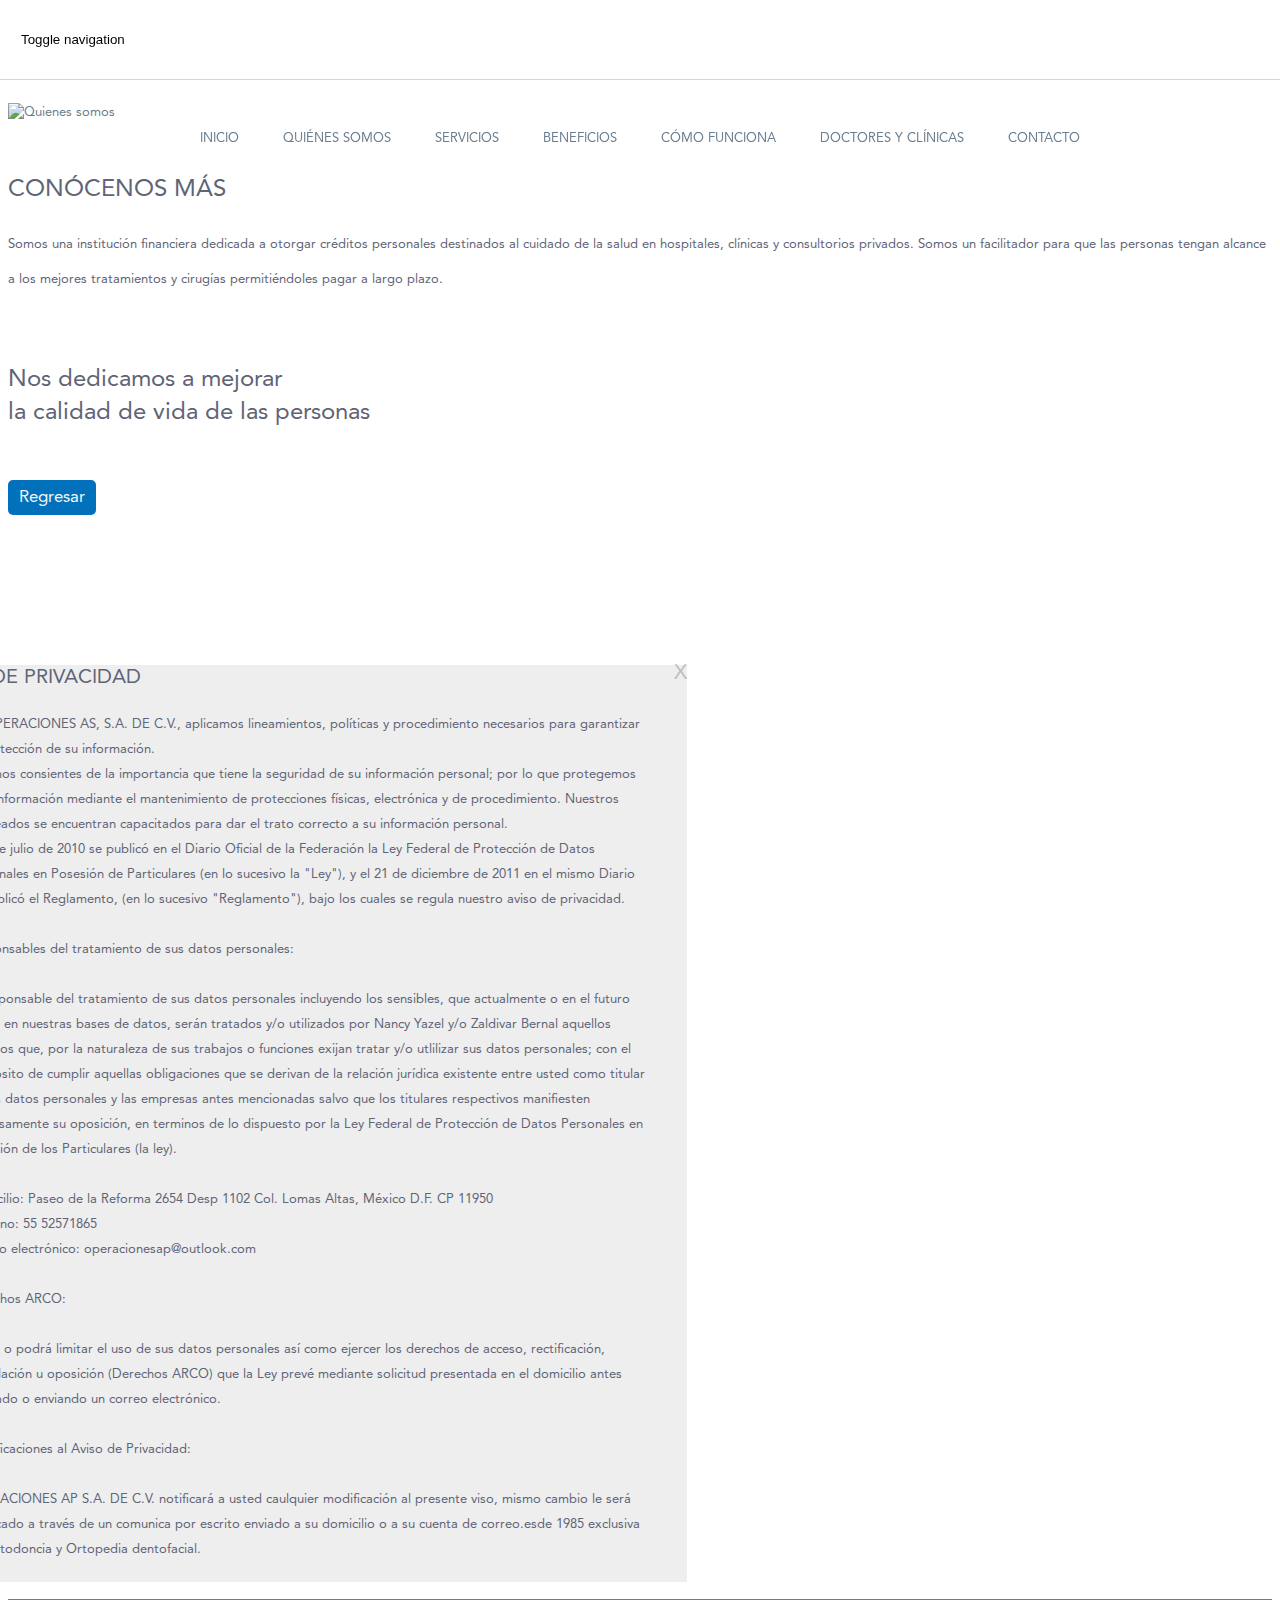
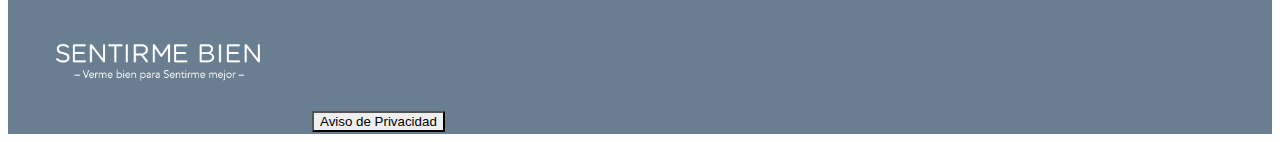
==== commit fa6e966e: "Modified navbar link to doctors.html" ====
--- a/about-us.html
+++ b/about-us.html
@@ -89,12 +89,10 @@
                                           </li>
                              
                                           <li class="dropdown mega-menu-fullwidth">
-                                              <a href="doctors.html" class="dropdown-toggle Avenir center-block">
-                                                  Doctores
-                                              </a>
-                                          </li>
-                          
-
+                                            <a href="doctors_clinics.html" class="dropdown-toggle Avenir center-block">
+                                                Doctores y clínicas
+                                            </a>
+                                          </li>
                      
                                           <li class="dropdown">
                                               <a href="index.html#gg2" class="dropdown-toggle Avenir">
@@ -145,6 +143,37 @@
               </a>
             </div>
         </div>
+  <div id="myModalPrivacy" class="modal fade text-center" role="dialog">
+   <div class="modal-dialog">
+
+     <!-- Modal content-->
+     <div class="modal-content modal-doctor">
+      <div class="modal-header">
+      <button type="button" class="close2 Avenir" data-dismiss="modal">X</button>
+      </div>
+      <h3 class="Avenir colorSB text-center doctor-m-tittle">AVISO DE PRIVACIDAD</h3>
+       <div class="modal-body">
+         <h4 class="Avenir colorSB modal-info">En OPERACIONES AS, S.A. DE C.V., aplicamos lineamientos, políticas y procedimiento necesarios para garantizar la protección de su información.
+         <br>
+Estamos consientes de la importancia que tiene la seguridad de su información personal; por lo que protegemos esta información mediante el mantenimiento de protecciones físicas, electrónica y de procedimiento. Nuestros empleados se encuentran capacitados para dar el trato correcto a su información personal.<br>
+El 5 de julio de 2010 se publicó en el Diario Oficial de la Federación la Ley Federal de Protección de Datos Personales en Posesión de Particulares (en lo sucesivo la "Ley"), y el 21 de diciembre de 2011 en el mismo Diario se publicó el Reglamento, (en lo sucesivo "Reglamento"), bajo los cuales se regula nuestro aviso de privacidad.<br><br>
+Responsables del tratamiento de sus datos personales:<br><br>
+El responsable del tratamiento de sus datos personales incluyendo los sensibles, que actualmente o en el futuro obren en nuestras bases de datos, serán tratados y/o utilizados por Nancy Yazel y/o Zaldivar Bernal aquellos terceros que, por la naturaleza de sus trabajos o funciones exijan tratar y/o utlilizar sus datos personales; con el propósito de cumplir aquellas obligaciones que se derivan de la relación jurídica existente entre usted como titular de los datos personales y las empresas antes mencionadas salvo que los titulares respectivos manifiesten expresamente su oposición, en terminos de lo dispuesto por la Ley Federal de Protección de Datos Personales en Posesión de los Particulares (la ley).<br><br>
+Domicilio: Paseo de la Reforma 2654 Desp 1102 Col. Lomas Altas, México D.F. CP 11950<br>
+Teléfono: 55 52571865<br>
+Correo electrónico: operacionesap@outlook.com<br><br>
+Derechos ARCO:<br><br>
+Usted o podrá limitar el uso de sus datos personales así como ejercer los derechos de acceso, rectificación, cancelación u oposición (Derechos ARCO) que la Ley prevé mediante solicitud presentada en el domicilio antes señalado o enviando un correo electrónico.<br><br>
+Modificaciones al Aviso de Privacidad:<br><br>
+OPERACIONES AP S.A. DE C.V. notificará a usted caulquier modificación al presente viso, mismo cambio le será notificado a través de un comunica por escrito enviado a su domicilio o a su cuenta de correo.esde 1985 exclusiva de Ortodoncia y Ortopedia dentofacial.
+        </h4>
+       </div>
+       <div class="modal-footer">
+       </div>
+     </div>
+
+   </div>
+ </div>
       <div class="">
           <div class="footer">
               <div class="container">
@@ -152,9 +181,10 @@
 
                       <div class="col-md-12">
                          <img class="center-block" src="assets/img/Logo-blanco-22.png" style="width: 300px; height: auto;" alt="Logo">
+                         </h5>
+                          <button type="button" class="privacy-btn center-block" data-toggle="modal" data-target="#myModalPrivacy">Aviso de Privacidad</button>
+                        </div>
                       </div>
-
-                   
                   </div>
               </div>
           </div>
@@ -186,6 +216,14 @@
     App.initParallaxBg();
   });
   </script>
+  <script type="text/javascript">
+     $(function() {
+          $(document).on('click', function(){ 
+           $('.navbar-collapse').removeClass('in')
+
+         });
+     });
+  </script>
   <!--[if lt IE 9]>
       <script src="assets/plugins/respond.js"></script>
       <script src="assets/plugins/html5shiv.js"></script>
